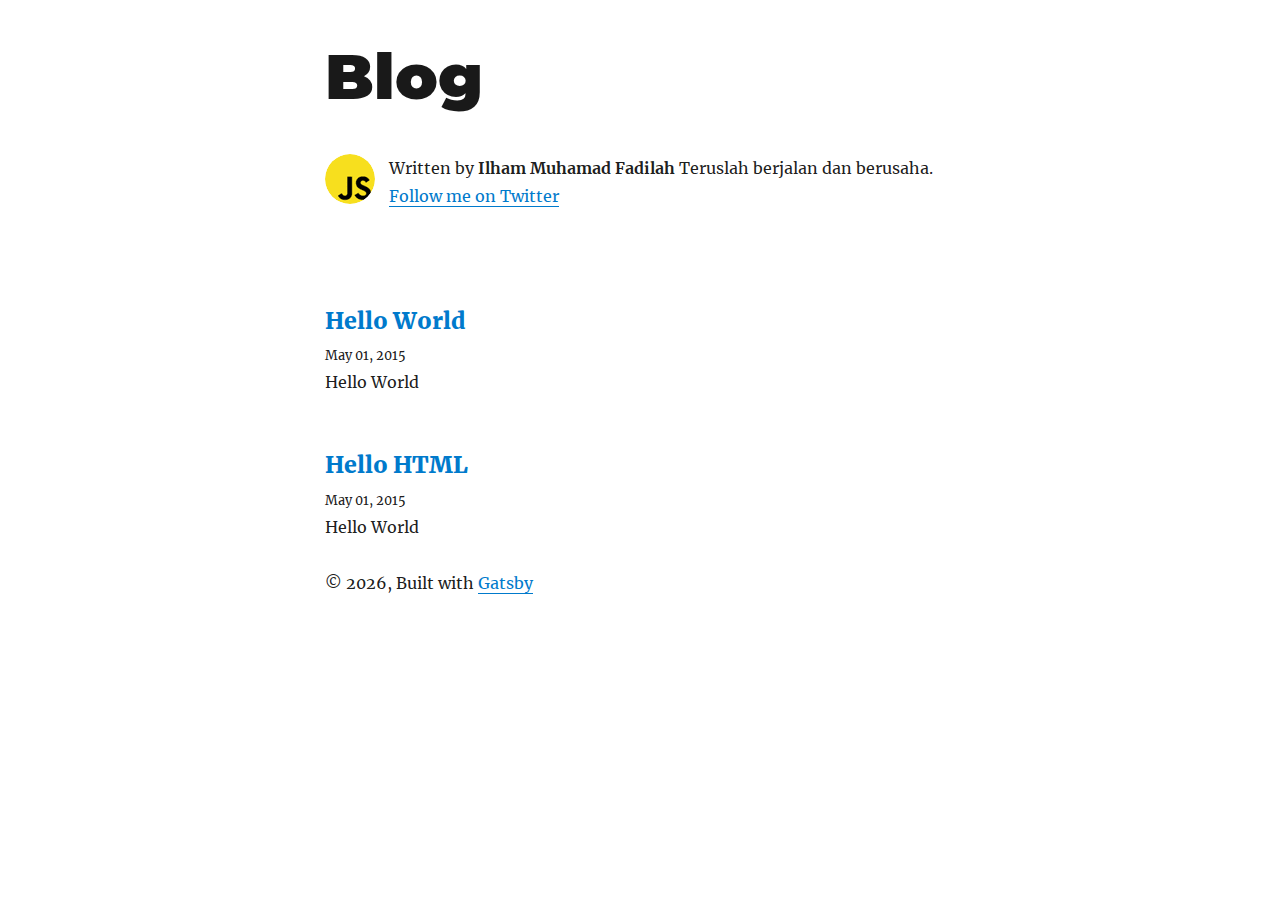
==== index.html @ 05e0ec93 "commit pertama build" ====
<!DOCTYPE html><html lang="en"><head><meta charSet="utf-8"/><meta http-equiv="x-ua-compatible" content="ie=edge"/><meta name="viewport" content="width=device-width, initial-scale=1, shrink-to-fit=no"/><style id="typography.js">html{font-family:sans-serif;-ms-text-size-adjust:100%;-webkit-text-size-adjust:100%}body{margin:0}article,aside,details,figcaption,figure,footer,header,main,menu,nav,section,summary{display:block}audio,canvas,progress,video{display:inline-block}audio:not([controls]){display:none;height:0}progress{vertical-align:baseline}[hidden],template{display:none}a{background-color:transparent;-webkit-text-decoration-skip:objects}a:active,a:hover{outline-width:0}abbr[title]{border-bottom:none;text-decoration:underline;text-decoration:underline dotted}b,strong{font-weight:inherit;font-weight:bolder}dfn{font-style:italic}h1{font-size:2em;margin:.67em 0}mark{background-color:#ff0;color:#000}small{font-size:80%}sub,sup{font-size:75%;line-height:0;position:relative;vertical-align:baseline}sub{bottom:-.25em}sup{top:-.5em}img{border-style:none}svg:not(:root){overflow:hidden}code,kbd,pre,samp{font-family:monospace,monospace;font-size:1em}figure{margin:1em 40px}hr{box-sizing:content-box;height:0;overflow:visible}button,input,optgroup,select,textarea{font:inherit;margin:0}optgroup{font-weight:700}button,input{overflow:visible}button,select{text-transform:none}[type=reset],[type=submit],button,html [type=button]{-webkit-appearance:button}[type=button]::-moz-focus-inner,[type=reset]::-moz-focus-inner,[type=submit]::-moz-focus-inner,button::-moz-focus-inner{border-style:none;padding:0}[type=button]:-moz-focusring,[type=reset]:-moz-focusring,[type=submit]:-moz-focusring,button:-moz-focusring{outline:1px dotted ButtonText}fieldset{border:1px solid silver;margin:0 2px;padding:.35em .625em .75em}legend{box-sizing:border-box;color:inherit;display:table;max-width:100%;padding:0;white-space:normal}textarea{overflow:auto}[type=checkbox],[type=radio]{box-sizing:border-box;padding:0}[type=number]::-webkit-inner-spin-button,[type=number]::-webkit-outer-spin-button{height:auto}[type=search]{-webkit-appearance:textfield;outline-offset:-2px}[type=search]::-webkit-search-cancel-button,[type=search]::-webkit-search-decoration{-webkit-appearance:none}::-webkit-input-placeholder{color:inherit;opacity:.54}::-webkit-file-upload-button{-webkit-appearance:button;font:inherit}html{font:100%/1.75 'Merriweather','Georgia',serif;box-sizing:border-box;overflow-y:scroll;}*{box-sizing:inherit;}*:before{box-sizing:inherit;}*:after{box-sizing:inherit;}body{color:hsla(0,0%,0%,0.9);font-family:'Merriweather','Georgia',serif;font-weight:400;word-wrap:break-word;font-kerning:normal;-moz-font-feature-settings:"kern", "liga", "clig", "calt";-ms-font-feature-settings:"kern", "liga", "clig", "calt";-webkit-font-feature-settings:"kern", "liga", "clig", "calt";font-feature-settings:"kern", "liga", "clig", "calt";}img{max-width:100%;margin-left:0;margin-right:0;margin-top:0;padding-bottom:0;padding-left:0;padding-right:0;padding-top:0;margin-bottom:1.75rem;}h1{margin-left:0;margin-right:0;margin-top:0;padding-bottom:0;padding-left:0;padding-right:0;padding-top:0;margin-bottom:1.75rem;color:inherit;font-family:Montserrat,sans-serif;font-weight:900;text-rendering:optimizeLegibility;font-size:2.5rem;line-height:1.1;}h2{margin-left:0;margin-right:0;margin-top:0;padding-bottom:0;padding-left:0;padding-right:0;padding-top:0;margin-bottom:1.75rem;color:inherit;font-family:'Merriweather','Georgia',serif;font-weight:900;text-rendering:optimizeLegibility;font-size:1.73286rem;line-height:1.1;}h3{margin-left:0;margin-right:0;margin-top:0;padding-bottom:0;padding-left:0;padding-right:0;padding-top:0;margin-bottom:1.75rem;color:inherit;font-family:'Merriweather','Georgia',serif;font-weight:900;text-rendering:optimizeLegibility;font-size:1.4427rem;line-height:1.1;}h4{margin-left:0;margin-right:0;margin-top:0;padding-bottom:0;padding-left:0;padding-right:0;padding-top:0;margin-bottom:1.75rem;color:inherit;font-family:'Merriweather','Georgia',serif;font-weight:900;text-rendering:optimizeLegibility;font-size:1rem;line-height:1.1;letter-spacing:0.140625em;text-transform:uppercase;}h5{margin-left:0;margin-right:0;margin-top:0;padding-bottom:0;padding-left:0;padding-right:0;padding-top:0;margin-bottom:1.75rem;color:inherit;font-family:'Merriweather','Georgia',serif;font-weight:900;text-rendering:optimizeLegibility;font-size:0.83255rem;line-height:1.1;}h6{margin-left:0;margin-right:0;margin-top:0;padding-bottom:0;padding-left:0;padding-right:0;padding-top:0;margin-bottom:1.75rem;color:inherit;font-family:'Merriweather','Georgia',serif;font-weight:900;text-rendering:optimizeLegibility;font-size:0.75966rem;line-height:1.1;font-style:italic;}hgroup{margin-left:0;margin-right:0;margin-top:0;padding-bottom:0;padding-left:0;padding-right:0;padding-top:0;margin-bottom:1.75rem;}ul{margin-left:1.75rem;margin-right:0;margin-top:0;padding-bottom:0;padding-left:0;padding-right:0;padding-top:0;margin-bottom:1.75rem;list-style-position:outside;list-style-image:none;list-style:disc;}ol{margin-left:1.75rem;margin-right:0;margin-top:0;padding-bottom:0;padding-left:0;padding-right:0;padding-top:0;margin-bottom:1.75rem;list-style-position:outside;list-style-image:none;}dl{margin-left:0;margin-right:0;margin-top:0;padding-bottom:0;padding-left:0;padding-right:0;padding-top:0;margin-bottom:1.75rem;}dd{margin-left:0;margin-right:0;margin-top:0;padding-bottom:0;padding-left:0;padding-right:0;padding-top:0;margin-bottom:1.75rem;}p{margin-left:0;margin-right:0;margin-top:0;padding-bottom:0;padding-left:0;padding-right:0;padding-top:0;margin-bottom:1.75rem;}figure{margin-left:0;margin-right:0;margin-top:0;padding-bottom:0;padding-left:0;padding-right:0;padding-top:0;margin-bottom:1.75rem;}pre{margin-left:0;margin-right:0;margin-top:0;padding-bottom:0;padding-left:0;padding-right:0;padding-top:0;margin-bottom:1.75rem;font-size:0.85rem;line-height:1.75rem;}table{margin-left:0;margin-right:0;margin-top:0;padding-bottom:0;padding-left:0;padding-right:0;padding-top:0;margin-bottom:1.75rem;font-size:1rem;line-height:1.75rem;border-collapse:collapse;width:100%;}fieldset{margin-left:0;margin-right:0;margin-top:0;padding-bottom:0;padding-left:0;padding-right:0;padding-top:0;margin-bottom:1.75rem;}blockquote{margin-left:-1.75rem;margin-right:1.75rem;margin-top:0;padding-bottom:0;padding-left:1.42188rem;padding-right:0;padding-top:0;margin-bottom:1.75rem;font-size:1.20112rem;line-height:1.75rem;color:hsla(0,0%,0%,0.59);font-style:italic;border-left:0.32813rem solid hsla(0,0%,0%,0.9);}form{margin-left:0;margin-right:0;margin-top:0;padding-bottom:0;padding-left:0;padding-right:0;padding-top:0;margin-bottom:1.75rem;}noscript{margin-left:0;margin-right:0;margin-top:0;padding-bottom:0;padding-left:0;padding-right:0;padding-top:0;margin-bottom:1.75rem;}iframe{margin-left:0;margin-right:0;margin-top:0;padding-bottom:0;padding-left:0;padding-right:0;padding-top:0;margin-bottom:1.75rem;}hr{margin-left:0;margin-right:0;margin-top:0;padding-bottom:0;padding-left:0;padding-right:0;padding-top:0;margin-bottom:calc(1.75rem - 1px);background:hsla(0,0%,0%,0.2);border:none;height:1px;}address{margin-left:0;margin-right:0;margin-top:0;padding-bottom:0;padding-left:0;padding-right:0;padding-top:0;margin-bottom:1.75rem;}b{font-weight:700;}strong{font-weight:700;}dt{font-weight:700;}th{font-weight:700;}li{margin-bottom:calc(1.75rem / 2);}ol li{padding-left:0;}ul li{padding-left:0;}li > ol{margin-left:1.75rem;margin-bottom:calc(1.75rem / 2);margin-top:calc(1.75rem / 2);}li > ul{margin-left:1.75rem;margin-bottom:calc(1.75rem / 2);margin-top:calc(1.75rem / 2);}blockquote *:last-child{margin-bottom:0;}li *:last-child{margin-bottom:0;}p *:last-child{margin-bottom:0;}li > p{margin-bottom:calc(1.75rem / 2);}code{font-size:0.85rem;line-height:1.75rem;}kbd{font-size:0.85rem;line-height:1.75rem;}samp{font-size:0.85rem;line-height:1.75rem;}abbr{border-bottom:1px dotted hsla(0,0%,0%,0.5);cursor:help;}acronym{border-bottom:1px dotted hsla(0,0%,0%,0.5);cursor:help;}abbr[title]{border-bottom:1px dotted hsla(0,0%,0%,0.5);cursor:help;text-decoration:none;}thead{text-align:left;}td,th{text-align:left;border-bottom:1px solid hsla(0,0%,0%,0.12);font-feature-settings:"tnum";-moz-font-feature-settings:"tnum";-ms-font-feature-settings:"tnum";-webkit-font-feature-settings:"tnum";padding-left:1.16667rem;padding-right:1.16667rem;padding-top:0.875rem;padding-bottom:calc(0.875rem - 1px);}th:first-child,td:first-child{padding-left:0;}th:last-child,td:last-child{padding-right:0;}blockquote > :last-child{margin-bottom:0;}blockquote cite{font-size:1rem;line-height:1.75rem;color:hsla(0,0%,0%,0.9);font-weight:400;}blockquote cite:before{content:"— ";}ul,ol{margin-left:0;}@media only screen and (max-width:480px){ul,ol{margin-left:1.75rem;}blockquote{margin-left:-1.3125rem;margin-right:0;padding-left:0.98438rem;}}h1,h2,h3,h4,h5,h6{margin-top:3.5rem;}a{box-shadow:0 1px 0 0 currentColor;color:#007acc;text-decoration:none;}a:hover,a:active{box-shadow:none;}mark,ins{background:#007acc;color:white;padding:0.10938rem 0.21875rem;text-decoration:none;}a.gatsby-resp-image-link{box-shadow:none;}</style><style data-href="/styles.491a16106869c73de5f8.css">@font-face{font-family:Montserrat;font-style:normal;font-display:swap;font-weight:100;src:local("Montserrat Thin "),local("Montserrat-Thin"),url(/static/montserrat-latin-100-191cc9f50f3b76b9617cb383f19acb7d.woff2) format("woff2"),url(/static/montserrat-latin-100-370318464551d5f25b0f0a78f374faac.woff) format("woff")}@font-face{font-family:Montserrat;font-style:italic;font-display:swap;font-weight:100;src:local("Montserrat Thin italic"),local("Montserrat-Thinitalic"),url(/static/montserrat-latin-100italic-bdeaeb79db315697bd173a55b097dc18.woff2) format("woff2"),url(/static/montserrat-latin-100italic-ecf7d49386e8f265878e735db34a7c4b.woff) format("woff")}@font-face{font-family:Montserrat;font-style:normal;font-display:swap;font-weight:200;src:local("Montserrat Extra Light "),local("Montserrat-Extra Light"),url(/static/montserrat-latin-200-85d5ef9db7f2dc6979172a4a3b2c57cb.woff2) format("woff2"),url(/static/montserrat-latin-200-1fc98e126a3d152549240e6244d7e669.woff) format("woff")}@font-face{font-family:Montserrat;font-style:italic;font-display:swap;font-weight:200;src:local("Montserrat Extra Light italic"),local("Montserrat-Extra Lightitalic"),url(/static/montserrat-latin-200italic-49095760a498d024fe1a85a078850df9.woff2) format("woff2"),url(/static/montserrat-latin-200italic-fe46cf8b9462c820457d3bf537e4057f.woff) format("woff")}@font-face{font-family:Montserrat;font-style:normal;font-display:swap;font-weight:300;src:local("Montserrat Light "),local("Montserrat-Light"),url(/static/montserrat-latin-300-7c3daf12b706645b5d3710f863a4da04.woff2) format("woff2"),url(/static/montserrat-latin-300-8dc95fab9cf98d02ca8d76e97d3dff60.woff) format("woff")}@font-face{font-family:Montserrat;font-style:italic;font-display:swap;font-weight:300;src:local("Montserrat Light italic"),local("Montserrat-Lightitalic"),url(/static/montserrat-latin-300italic-f20b178ca2024a5eac8e42e6649db86c.woff2) format("woff2"),url(/static/montserrat-latin-300italic-3fe16939288856e8e828fa2661bf2354.woff) format("woff")}@font-face{font-family:Montserrat;font-style:normal;font-display:swap;font-weight:400;src:local("Montserrat Regular "),local("Montserrat-Regular"),url(/static/montserrat-latin-400-bc3aa95dca08f5fee5291e34959c27bc.woff2) format("woff2"),url(/static/montserrat-latin-400-8102c4838f9e3d08dad644290a9cb701.woff) format("woff")}@font-face{font-family:Montserrat;font-style:italic;font-display:swap;font-weight:400;src:local("Montserrat Regular italic"),local("Montserrat-Regularitalic"),url(/static/montserrat-latin-400italic-5cad650422a7184467af5a4d17b264c4.woff2) format("woff2"),url(/static/montserrat-latin-400italic-d191f22af3bb50902b99ac577f81a322.woff) format("woff")}@font-face{font-family:Montserrat;font-style:normal;font-display:swap;font-weight:500;src:local("Montserrat Medium "),local("Montserrat-Medium"),url(/static/montserrat-latin-500-92d16e458625f4d2c8940f6bdca0ff09.woff2) format("woff2"),url(/static/montserrat-latin-500-8b763220218ffc11c57c84ddb80e7b26.woff) format("woff")}@font-face{font-family:Montserrat;font-style:italic;font-display:swap;font-weight:500;src:local("Montserrat Medium italic"),local("Montserrat-Mediumitalic"),url(/static/montserrat-latin-500italic-47bfcca6b69d6a9acca7a8bff17193e2.woff2) format("woff2"),url(/static/montserrat-latin-500italic-72c01f753c3940c0b9cb6bf2389caddf.woff) format("woff")}@font-face{font-family:Montserrat;font-style:normal;font-display:swap;font-weight:600;src:local("Montserrat SemiBold "),local("Montserrat-SemiBold"),url(/static/montserrat-latin-600-6fb1b5623e528e27c18658fecf5ee0ee.woff2) format("woff2"),url(/static/montserrat-latin-600-7c839d15a6f54e7025ba8c0c4b333e8f.woff) format("woff")}@font-face{font-family:Montserrat;font-style:italic;font-display:swap;font-weight:600;src:local("Montserrat SemiBold italic"),local("Montserrat-SemiBolditalic"),url(/static/montserrat-latin-600italic-60789af1c9338ed1a9546722ec54b4f7.woff2) format("woff2"),url(/static/montserrat-latin-600italic-f3d4de8d0afb19e777c79032ce828e3d.woff) format("woff")}@font-face{font-family:Montserrat;font-style:normal;font-display:swap;font-weight:700;src:local("Montserrat Bold "),local("Montserrat-Bold"),url(/static/montserrat-latin-700-39d93cf678c740f9f6b2b1cfde34bee3.woff2) format("woff2"),url(/static/montserrat-latin-700-80f10bd382f0df1cd650fec59f3c9394.woff) format("woff")}@font-face{font-family:Montserrat;font-style:italic;font-display:swap;font-weight:700;src:local("Montserrat Bold italic"),local("Montserrat-Bolditalic"),url(/static/montserrat-latin-700italic-ba136d97b14e82284dd595e257f11c47.woff2) format("woff2"),url(/static/montserrat-latin-700italic-8c98142b425630821139c24bd1698700.woff) format("woff")}@font-face{font-family:Montserrat;font-style:normal;font-display:swap;font-weight:800;src:local("Montserrat ExtraBold "),local("Montserrat-ExtraBold"),url(/static/montserrat-latin-800-b7018be9ed6cd94da8b6675b3a468c3b.woff2) format("woff2"),url(/static/montserrat-latin-800-9a9befcf50d64f9d2d19d8b1d1984add.woff) format("woff")}@font-face{font-family:Montserrat;font-style:italic;font-display:swap;font-weight:800;src:local("Montserrat ExtraBold italic"),local("Montserrat-ExtraBolditalic"),url(/static/montserrat-latin-800italic-540ffdd223d1a9ad3d4e678e1a23372e.woff2) format("woff2"),url(/static/montserrat-latin-800italic-897086f99f4e1f45e6b1e9368527d0bc.woff) format("woff")}@font-face{font-family:Montserrat;font-style:normal;font-display:swap;font-weight:900;src:local("Montserrat Black "),local("Montserrat-Black"),url(/static/montserrat-latin-900-58cd789700850375b834e8b6776002eb.woff2) format("woff2"),url(/static/montserrat-latin-900-26d42c9428780e545a540bbb50c84bce.woff) format("woff")}@font-face{font-family:Montserrat;font-style:italic;font-display:swap;font-weight:900;src:local("Montserrat Black italic"),local("Montserrat-Blackitalic"),url(/static/montserrat-latin-900italic-451157bc8861fe54f523b3669a3def71.woff2) format("woff2"),url(/static/montserrat-latin-900italic-a8ec4957e1c24f5793305763ad9845b3.woff) format("woff")}@font-face{font-family:Merriweather;font-style:normal;font-display:swap;font-weight:300;src:local("Merriweather Light "),local("Merriweather-Light"),url(/static/merriweather-latin-300-b1158cfcd4aacb9d8fb61625e37af46a.woff2) format("woff2"),url(/static/merriweather-latin-300-cc7de05e166e90320d7d896e0f72a19d.woff) format("woff")}@font-face{font-family:Merriweather;font-style:italic;font-display:swap;font-weight:300;src:local("Merriweather Light italic"),local("Merriweather-Lightitalic"),url(/static/merriweather-latin-300italic-8fe52a48089d6ebe46db0b8e7cc66263.woff2) format("woff2"),url(/static/merriweather-latin-300italic-e1331f5397c2a673f9d3765138debdb5.woff) format("woff")}@font-face{font-family:Merriweather;font-style:normal;font-display:swap;font-weight:400;src:local("Merriweather Regular "),local("Merriweather-Regular"),url(/static/merriweather-latin-400-8276fdb72ae8f4714d4e6eba704cc39f.woff2) format("woff2"),url(/static/merriweather-latin-400-69f09800f4f6479d06e44eba837df872.woff) format("woff")}@font-face{font-family:Merriweather;font-style:italic;font-display:swap;font-weight:400;src:local("Merriweather Regular italic"),local("Merriweather-Regularitalic"),url(/static/merriweather-latin-400italic-3a9be9ea9f7aa4af6de7307df21d9fc0.woff2) format("woff2"),url(/static/merriweather-latin-400italic-d76079ed7541a433a54f79316de086e9.woff) format("woff")}@font-face{font-family:Merriweather;font-style:normal;font-display:swap;font-weight:700;src:local("Merriweather Bold "),local("Merriweather-Bold"),url(/static/merriweather-latin-700-fa534be7ffa380e39a7f6e03bf9a5e03.woff2) format("woff2"),url(/static/merriweather-latin-700-ba56ea84b8084b7ff9677f50d3cd81bd.woff) format("woff")}@font-face{font-family:Merriweather;font-style:italic;font-display:swap;font-weight:700;src:local("Merriweather Bold italic"),local("Merriweather-Bolditalic"),url(/static/merriweather-latin-700italic-1ef5edaaa20ae53ea50399884c5e48c6.woff2) format("woff2"),url(/static/merriweather-latin-700italic-534bc9e7ce93c73d73426e46acd78092.woff) format("woff")}@font-face{font-family:Merriweather;font-style:normal;font-display:swap;font-weight:900;src:local("Merriweather Black "),local("Merriweather-Black"),url(/static/merriweather-latin-900-7528fb70e8a4a82c7305e72ff43ac25f.woff2) format("woff2"),url(/static/merriweather-latin-900-3799b6e2f5ed3fcccf9d7a708d7419fa.woff) format("woff")}@font-face{font-family:Merriweather;font-style:italic;font-display:swap;font-weight:900;src:local("Merriweather Black italic"),local("Merriweather-Blackitalic"),url(/static/merriweather-latin-900italic-e1b4d2aaa78e12ad84aaf8a56321e4c2.woff2) format("woff2"),url(/static/merriweather-latin-900italic-2ae22f731b3424e8dbb4b37f7ca6e708.woff) format("woff")}code[class*=language-],pre[class*=language-]{color:#000;background:none;text-shadow:0 1px #fff;font-family:Consolas,Monaco,Andale Mono,Ubuntu Mono,monospace;font-size:1em;text-align:left;white-space:pre;word-spacing:normal;word-break:normal;word-wrap:normal;line-height:1.5;-moz-tab-size:4;-o-tab-size:4;tab-size:4;-webkit-hyphens:none;-ms-hyphens:none;hyphens:none}code[class*=language-]::selection,code[class*=language-] ::selection,pre[class*=language-]::selection,pre[class*=language-] ::selection{text-shadow:none;background:#b3d4fc}@media print{code[class*=language-],pre[class*=language-]{text-shadow:none}}pre[class*=language-]{padding:1em;margin:.5em 0;overflow:auto}:not(pre)>code[class*=language-],pre[class*=language-]{background:#f5f2f0}:not(pre)>code[class*=language-]{padding:.1em;border-radius:.3em;white-space:normal}.token.cdata,.token.comment,.token.doctype,.token.prolog{color:#708090}.token.punctuation{color:#999}.token.namespace{opacity:.7}.token.boolean,.token.constant,.token.deleted,.token.number,.token.property,.token.symbol,.token.tag{color:#905}.token.attr-name,.token.builtin,.token.char,.token.inserted,.token.selector,.token.string{color:#690}.language-css .token.string,.style .token.string,.token.entity,.token.operator,.token.url{color:#9a6e3a;background:hsla(0,0%,100%,.5)}.token.atrule,.token.attr-value,.token.keyword{color:#07a}.token.class-name,.token.function{color:#dd4a68}.token.important,.token.regex,.token.variable{color:#e90}.token.bold,.token.important{font-weight:700}.token.italic{font-style:italic}.token.entity{cursor:help}</style><meta name="generator" content="Gatsby 2.24.26"/><link rel="alternate" type="application/rss+xml" href="/rss.xml"/><link rel="icon" href="/favicon-32x32.png?v=4a9773549091c227cd2eb82ccd9c5e3a" type="image/png"/><link rel="manifest" href="/manifest.webmanifest"/><meta name="theme-color" content="#663399"/><link rel="apple-touch-icon" sizes="48x48" href="/icons/icon-48x48.png?v=4a9773549091c227cd2eb82ccd9c5e3a"/><link rel="apple-touch-icon" sizes="72x72" href="/icons/icon-72x72.png?v=4a9773549091c227cd2eb82ccd9c5e3a"/><link rel="apple-touch-icon" sizes="96x96" href="/icons/icon-96x96.png?v=4a9773549091c227cd2eb82ccd9c5e3a"/><link rel="apple-touch-icon" sizes="144x144" href="/icons/icon-144x144.png?v=4a9773549091c227cd2eb82ccd9c5e3a"/><link rel="apple-touch-icon" sizes="192x192" href="/icons/icon-192x192.png?v=4a9773549091c227cd2eb82ccd9c5e3a"/><link rel="apple-touch-icon" sizes="256x256" href="/icons/icon-256x256.png?v=4a9773549091c227cd2eb82ccd9c5e3a"/><link rel="apple-touch-icon" sizes="384x384" href="/icons/icon-384x384.png?v=4a9773549091c227cd2eb82ccd9c5e3a"/><link rel="apple-touch-icon" sizes="512x512" href="/icons/icon-512x512.png?v=4a9773549091c227cd2eb82ccd9c5e3a"/><title data-react-helmet="true">All posts | Blog</title><meta data-react-helmet="true" name="description" content="tutorial untuk para pemula dalam pemrograman."/><meta data-react-helmet="true" property="og:title" content="All posts"/><meta data-react-helmet="true" property="og:description" content="tutorial untuk para pemula dalam pemrograman."/><meta data-react-helmet="true" property="og:type" content="website"/><meta data-react-helmet="true" name="twitter:card" content="summary"/><meta data-react-helmet="true" name="twitter:creator" content="kylemathews"/><meta data-react-helmet="true" name="twitter:title" content="All posts"/><meta data-react-helmet="true" name="twitter:description" content="tutorial untuk para pemula dalam pemrograman."/><link as="script" rel="preload" href="/webpack-runtime-af9b065d00dfabe176c3.js"/><link as="script" rel="preload" href="/framework-63ec46a3540d83159f28.js"/><link as="script" rel="preload" href="/styles-f7a64dad1c13bebc31fd.js"/><link as="script" rel="preload" href="/app-68a55aaf018f893363eb.js"/><link as="script" rel="preload" href="/commons-24487195cd9596612d7d.js"/><link as="script" rel="preload" href="/cd7d5f864fc9e15ed8adef086269b0aeff617554-cc3d18fb18a3161ad9ec.js"/><link as="script" rel="preload" href="/component---src-pages-index-js-25f235db4efeca7a76fe.js"/><link as="fetch" rel="preload" href="/page-data\index\page-data.json" crossorigin="anonymous"/><link as="fetch" rel="preload" href="/static/d/2841359383.json" crossorigin="anonymous"/><link as="fetch" rel="preload" href="/static/d/3117294704.json" crossorigin="anonymous"/><link as="fetch" rel="preload" href="/page-data\app-data.json" crossorigin="anonymous"/></head><body><div id="___gatsby"><div style="outline:none" tabindex="-1" id="gatsby-focus-wrapper"><div style="margin-left:auto;margin-right:auto;max-width:42rem;padding:2.625rem 1.3125rem"><header><h1 style="font-size:3.95285rem;line-height:4.375rem;margin-bottom:2.625rem;margin-top:0"><a aria-current="page" style="box-shadow:none;color:inherit" class="" href="/">Blog</a></h1></header><main><div style="display:flex;margin-bottom:4.375rem"><div class=" gatsby-image-wrapper" style="position:relative;overflow:hidden;display:inline-block;width:50px;height:50px;margin-right:0.875rem;margin-bottom:0;min-width:50px;border-radius:100%"><img aria-hidden="true" src="[data-uri]" alt="Ilham Muhamad Fadilah" style="position:absolute;top:0;left:0;width:100%;height:100%;object-fit:cover;object-position:center;opacity:1;transition-delay:500ms;border-radius:50%"/><noscript><picture><source srcset="/static/61c029e39c27700e25fe4aee8e3bef59/8ba1e/js.png 1x" /><img loading="lazy" width="50" height="50" srcset="/static/61c029e39c27700e25fe4aee8e3bef59/8ba1e/js.png 1x" src="/static/61c029e39c27700e25fe4aee8e3bef59/8ba1e/js.png" alt="Ilham Muhamad Fadilah" style="position:absolute;top:0;left:0;opacity:1;width:100%;height:100%;object-fit:cover;object-position:center"/></picture></noscript></div><p>Written by <strong>Ilham Muhamad Fadilah</strong> <!-- -->Teruslah berjalan dan berusaha.<!-- --> <a href="https://twitter.com/kylemathews">Follow me on Twitter</a></p></div><article><header><h3 style="margin-bottom:0.4375rem"><a style="box-shadow:none" href="/hello-world/">Hello World</a></h3><small>May 01, 2015</small></header><section><p>Hello World</p></section></article><article><header><h3 style="margin-bottom:0.4375rem"><a style="box-shadow:none" href="/html/1/">Hello HTML</a></h3><small>May 01, 2015</small></header><section><p>Hello World</p></section></article></main><footer>© <!-- -->2020<!-- -->, Built with<!-- --> <a href="https://www.gatsbyjs.org">Gatsby</a></footer></div></div><div id="gatsby-announcer" style="position:absolute;top:0;width:1px;height:1px;padding:0;overflow:hidden;clip:rect(0, 0, 0, 0);white-space:nowrap;border:0" aria-live="assertive" aria-atomic="true"></div></div><script id="gatsby-script-loader">/*<![CDATA[*/window.pagePath="/";/*]]>*/</script><script id="gatsby-chunk-mapping">/*<![CDATA[*/window.___chunkMapping={"polyfill":["/polyfill-da901081db5f1889332d.js"],"app":["/app-68a55aaf018f893363eb.js"],"component---src-pages-404-js":["/component---src-pages-404-js-f7a3a65ed08052a95b44.js"],"component---src-pages-index-js":["/component---src-pages-index-js-25f235db4efeca7a76fe.js"],"component---src-pages-using-typescript-tsx":["/component---src-pages-using-typescript-tsx-52019674864e23d7221f.js"],"component---src-templates-blog-post-js":["/component---src-templates-blog-post-js-576e6f4923f06cdcec55.js"]};/*]]>*/</script><script src="/polyfill-da901081db5f1889332d.js" nomodule=""></script><script src="/component---src-pages-index-js-25f235db4efeca7a76fe.js" async=""></script><script src="/cd7d5f864fc9e15ed8adef086269b0aeff617554-cc3d18fb18a3161ad9ec.js" async=""></script><script src="/commons-24487195cd9596612d7d.js" async=""></script><script src="/app-68a55aaf018f893363eb.js" async=""></script><script src="/styles-f7a64dad1c13bebc31fd.js" async=""></script><script src="/framework-63ec46a3540d83159f28.js" async=""></script><script src="/webpack-runtime-af9b065d00dfabe176c3.js" async=""></script></body></html>
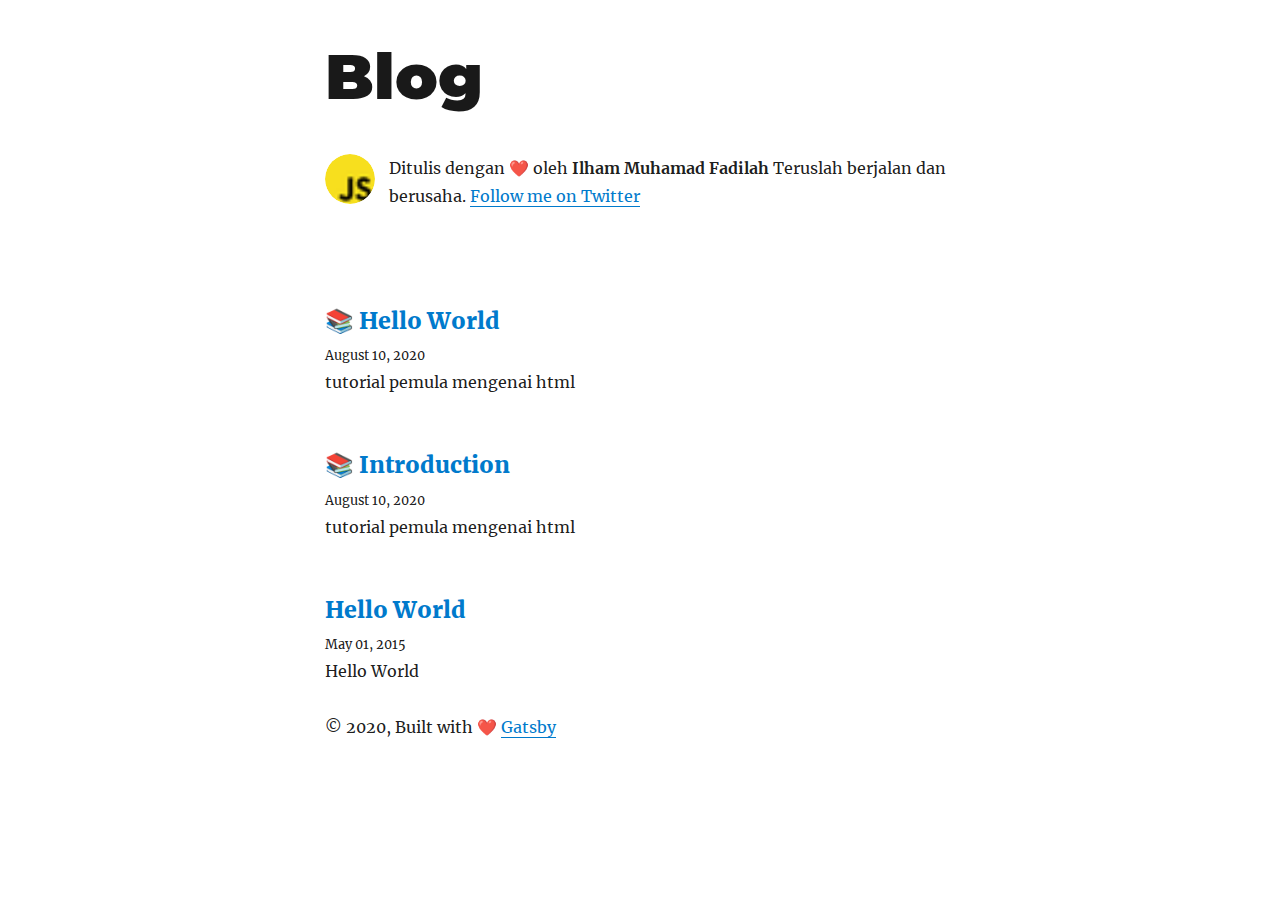
==== commit 4470d239: "update post html tutorial" ====
--- a/index.html
+++ b/index.html
@@ -1 +1 @@
-<!DOCTYPE html><html lang="en"><head><meta charSet="utf-8"/><meta http-equiv="x-ua-compatible" content="ie=edge"/><meta name="viewport" content="width=device-width, initial-scale=1, shrink-to-fit=no"/><style id="typography.js">html{font-family:sans-serif;-ms-text-size-adjust:100%;-webkit-text-size-adjust:100%}body{margin:0}article,aside,details,figcaption,figure,footer,header,main,menu,nav,section,summary{display:block}audio,canvas,progress,video{display:inline-block}audio:not([controls]){display:none;height:0}progress{vertical-align:baseline}[hidden],template{display:none}a{background-color:transparent;-webkit-text-decoration-skip:objects}a:active,a:hover{outline-width:0}abbr[title]{border-bottom:none;text-decoration:underline;text-decoration:underline dotted}b,strong{font-weight:inherit;font-weight:bolder}dfn{font-style:italic}h1{font-size:2em;margin:.67em 0}mark{background-color:#ff0;color:#000}small{font-size:80%}sub,sup{font-size:75%;line-height:0;position:relative;vertical-align:baseline}sub{bottom:-.25em}sup{top:-.5em}img{border-style:none}svg:not(:root){overflow:hidden}code,kbd,pre,samp{font-family:monospace,monospace;font-size:1em}figure{margin:1em 40px}hr{box-sizing:content-box;height:0;overflow:visible}button,input,optgroup,select,textarea{font:inherit;margin:0}optgroup{font-weight:700}button,input{overflow:visible}button,select{text-transform:none}[type=reset],[type=submit],button,html [type=button]{-webkit-appearance:button}[type=button]::-moz-focus-inner,[type=reset]::-moz-focus-inner,[type=submit]::-moz-focus-inner,button::-moz-focus-inner{border-style:none;padding:0}[type=button]:-moz-focusring,[type=reset]:-moz-focusring,[type=submit]:-moz-focusring,button:-moz-focusring{outline:1px dotted ButtonText}fieldset{border:1px solid silver;margin:0 2px;padding:.35em .625em .75em}legend{box-sizing:border-box;color:inherit;display:table;max-width:100%;padding:0;white-space:normal}textarea{overflow:auto}[type=checkbox],[type=radio]{box-sizing:border-box;padding:0}[type=number]::-webkit-inner-spin-button,[type=number]::-webkit-outer-spin-button{height:auto}[type=search]{-webkit-appearance:textfield;outline-offset:-2px}[type=search]::-webkit-search-cancel-button,[type=search]::-webkit-search-decoration{-webkit-appearance:none}::-webkit-input-placeholder{color:inherit;opacity:.54}::-webkit-file-upload-button{-webkit-appearance:button;font:inherit}html{font:100%/1.75 'Merriweather','Georgia',serif;box-sizing:border-box;overflow-y:scroll;}*{box-sizing:inherit;}*:before{box-sizing:inherit;}*:after{box-sizing:inherit;}body{color:hsla(0,0%,0%,0.9);font-family:'Merriweather','Georgia',serif;font-weight:400;word-wrap:break-word;font-kerning:normal;-moz-font-feature-settings:"kern", "liga", "clig", "calt";-ms-font-feature-settings:"kern", "liga", "clig", "calt";-webkit-font-feature-settings:"kern", "liga", "clig", "calt";font-feature-settings:"kern", "liga", "clig", "calt";}img{max-width:100%;margin-left:0;margin-right:0;margin-top:0;padding-bottom:0;padding-left:0;padding-right:0;padding-top:0;margin-bottom:1.75rem;}h1{margin-left:0;margin-right:0;margin-top:0;padding-bottom:0;padding-left:0;padding-right:0;padding-top:0;margin-bottom:1.75rem;color:inherit;font-family:Montserrat,sans-serif;font-weight:900;text-rendering:optimizeLegibility;font-size:2.5rem;line-height:1.1;}h2{margin-left:0;margin-right:0;margin-top:0;padding-bottom:0;padding-left:0;padding-right:0;padding-top:0;margin-bottom:1.75rem;color:inherit;font-family:'Merriweather','Georgia',serif;font-weight:900;text-rendering:optimizeLegibility;font-size:1.73286rem;line-height:1.1;}h3{margin-left:0;margin-right:0;margin-top:0;padding-bottom:0;padding-left:0;padding-right:0;padding-top:0;margin-bottom:1.75rem;color:inherit;font-family:'Merriweather','Georgia',serif;font-weight:900;text-rendering:optimizeLegibility;font-size:1.4427rem;line-height:1.1;}h4{margin-left:0;margin-right:0;margin-top:0;padding-bottom:0;padding-left:0;padding-right:0;padding-top:0;margin-bottom:1.75rem;color:inherit;font-family:'Merriweather','Georgia',serif;font-weight:900;text-rendering:optimizeLegibility;font-size:1rem;line-height:1.1;letter-spacing:0.140625em;text-transform:uppercase;}h5{margin-left:0;margin-right:0;margin-top:0;padding-bottom:0;padding-left:0;padding-right:0;padding-top:0;margin-bottom:1.75rem;color:inherit;font-family:'Merriweather','Georgia',serif;font-weight:900;text-rendering:optimizeLegibility;font-size:0.83255rem;line-height:1.1;}h6{margin-left:0;margin-right:0;margin-top:0;padding-bottom:0;padding-left:0;padding-right:0;padding-top:0;margin-bottom:1.75rem;color:inherit;font-family:'Merriweather','Georgia',serif;font-weight:900;text-rendering:optimizeLegibility;font-size:0.75966rem;line-height:1.1;font-style:italic;}hgroup{margin-left:0;margin-right:0;margin-top:0;padding-bottom:0;padding-left:0;padding-right:0;padding-top:0;margin-bottom:1.75rem;}ul{margin-left:1.75rem;margin-right:0;margin-top:0;padding-bottom:0;padding-left:0;padding-right:0;padding-top:0;margin-bottom:1.75rem;list-style-position:outside;list-style-image:none;list-style:disc;}ol{margin-left:1.75rem;margin-right:0;margin-top:0;padding-bottom:0;padding-left:0;padding-right:0;padding-top:0;margin-bottom:1.75rem;list-style-position:outside;list-style-image:none;}dl{margin-left:0;margin-right:0;margin-top:0;padding-bottom:0;padding-left:0;padding-right:0;padding-top:0;margin-bottom:1.75rem;}dd{margin-left:0;margin-right:0;margin-top:0;padding-bottom:0;padding-left:0;padding-right:0;padding-top:0;margin-bottom:1.75rem;}p{margin-left:0;margin-right:0;margin-top:0;padding-bottom:0;padding-left:0;padding-right:0;padding-top:0;margin-bottom:1.75rem;}figure{margin-left:0;margin-right:0;margin-top:0;padding-bottom:0;padding-left:0;padding-right:0;padding-top:0;margin-bottom:1.75rem;}pre{margin-left:0;margin-right:0;margin-top:0;padding-bottom:0;padding-left:0;padding-right:0;padding-top:0;margin-bottom:1.75rem;font-size:0.85rem;line-height:1.75rem;}table{margin-left:0;margin-right:0;margin-top:0;padding-bottom:0;padding-left:0;padding-right:0;padding-top:0;margin-bottom:1.75rem;font-size:1rem;line-height:1.75rem;border-collapse:collapse;width:100%;}fieldset{margin-left:0;margin-right:0;margin-top:0;padding-bottom:0;padding-left:0;padding-right:0;padding-top:0;margin-bottom:1.75rem;}blockquote{margin-left:-1.75rem;margin-right:1.75rem;margin-top:0;padding-bottom:0;padding-left:1.42188rem;padding-right:0;padding-top:0;margin-bottom:1.75rem;font-size:1.20112rem;line-height:1.75rem;color:hsla(0,0%,0%,0.59);font-style:italic;border-left:0.32813rem solid hsla(0,0%,0%,0.9);}form{margin-left:0;margin-right:0;margin-top:0;padding-bottom:0;padding-left:0;padding-right:0;padding-top:0;margin-bottom:1.75rem;}noscript{margin-left:0;margin-right:0;margin-top:0;padding-bottom:0;padding-left:0;padding-right:0;padding-top:0;margin-bottom:1.75rem;}iframe{margin-left:0;margin-right:0;margin-top:0;padding-bottom:0;padding-left:0;padding-right:0;padding-top:0;margin-bottom:1.75rem;}hr{margin-left:0;margin-right:0;margin-top:0;padding-bottom:0;padding-left:0;padding-right:0;padding-top:0;margin-bottom:calc(1.75rem - 1px);background:hsla(0,0%,0%,0.2);border:none;height:1px;}address{margin-left:0;margin-right:0;margin-top:0;padding-bottom:0;padding-left:0;padding-right:0;padding-top:0;margin-bottom:1.75rem;}b{font-weight:700;}strong{font-weight:700;}dt{font-weight:700;}th{font-weight:700;}li{margin-bottom:calc(1.75rem / 2);}ol li{padding-left:0;}ul li{padding-left:0;}li > ol{margin-left:1.75rem;margin-bottom:calc(1.75rem / 2);margin-top:calc(1.75rem / 2);}li > ul{margin-left:1.75rem;margin-bottom:calc(1.75rem / 2);margin-top:calc(1.75rem / 2);}blockquote *:last-child{margin-bottom:0;}li *:last-child{margin-bottom:0;}p *:last-child{margin-bottom:0;}li > p{margin-bottom:calc(1.75rem / 2);}code{font-size:0.85rem;line-height:1.75rem;}kbd{font-size:0.85rem;line-height:1.75rem;}samp{font-size:0.85rem;line-height:1.75rem;}abbr{border-bottom:1px dotted hsla(0,0%,0%,0.5);cursor:help;}acronym{border-bottom:1px dotted hsla(0,0%,0%,0.5);cursor:help;}abbr[title]{border-bottom:1px dotted hsla(0,0%,0%,0.5);cursor:help;text-decoration:none;}thead{text-align:left;}td,th{text-align:left;border-bottom:1px solid hsla(0,0%,0%,0.12);font-feature-settings:"tnum";-moz-font-feature-settings:"tnum";-ms-font-feature-settings:"tnum";-webkit-font-feature-settings:"tnum";padding-left:1.16667rem;padding-right:1.16667rem;padding-top:0.875rem;padding-bottom:calc(0.875rem - 1px);}th:first-child,td:first-child{padding-left:0;}th:last-child,td:last-child{padding-right:0;}blockquote > :last-child{margin-bottom:0;}blockquote cite{font-size:1rem;line-height:1.75rem;color:hsla(0,0%,0%,0.9);font-weight:400;}blockquote cite:before{content:"— ";}ul,ol{margin-left:0;}@media only screen and (max-width:480px){ul,ol{margin-left:1.75rem;}blockquote{margin-left:-1.3125rem;margin-right:0;padding-left:0.98438rem;}}h1,h2,h3,h4,h5,h6{margin-top:3.5rem;}a{box-shadow:0 1px 0 0 currentColor;color:#007acc;text-decoration:none;}a:hover,a:active{box-shadow:none;}mark,ins{background:#007acc;color:white;padding:0.10938rem 0.21875rem;text-decoration:none;}a.gatsby-resp-image-link{box-shadow:none;}</style><style data-href="/styles.491a16106869c73de5f8.css">@font-face{font-family:Montserrat;font-style:normal;font-display:swap;font-weight:100;src:local("Montserrat Thin "),local("Montserrat-Thin"),url(/static/montserrat-latin-100-191cc9f50f3b76b9617cb383f19acb7d.woff2) format("woff2"),url(/static/montserrat-latin-100-370318464551d5f25b0f0a78f374faac.woff) format("woff")}@font-face{font-family:Montserrat;font-style:italic;font-display:swap;font-weight:100;src:local("Montserrat Thin italic"),local("Montserrat-Thinitalic"),url(/static/montserrat-latin-100italic-bdeaeb79db315697bd173a55b097dc18.woff2) format("woff2"),url(/static/montserrat-latin-100italic-ecf7d49386e8f265878e735db34a7c4b.woff) format("woff")}@font-face{font-family:Montserrat;font-style:normal;font-display:swap;font-weight:200;src:local("Montserrat Extra Light "),local("Montserrat-Extra Light"),url(/static/montserrat-latin-200-85d5ef9db7f2dc6979172a4a3b2c57cb.woff2) format("woff2"),url(/static/montserrat-latin-200-1fc98e126a3d152549240e6244d7e669.woff) format("woff")}@font-face{font-family:Montserrat;font-style:italic;font-display:swap;font-weight:200;src:local("Montserrat Extra Light italic"),local("Montserrat-Extra Lightitalic"),url(/static/montserrat-latin-200italic-49095760a498d024fe1a85a078850df9.woff2) format("woff2"),url(/static/montserrat-latin-200italic-fe46cf8b9462c820457d3bf537e4057f.woff) format("woff")}@font-face{font-family:Montserrat;font-style:normal;font-display:swap;font-weight:300;src:local("Montserrat Light "),local("Montserrat-Light"),url(/static/montserrat-latin-300-7c3daf12b706645b5d3710f863a4da04.woff2) format("woff2"),url(/static/montserrat-latin-300-8dc95fab9cf98d02ca8d76e97d3dff60.woff) format("woff")}@font-face{font-family:Montserrat;font-style:italic;font-display:swap;font-weight:300;src:local("Montserrat Light italic"),local("Montserrat-Lightitalic"),url(/static/montserrat-latin-300italic-f20b178ca2024a5eac8e42e6649db86c.woff2) format("woff2"),url(/static/montserrat-latin-300italic-3fe16939288856e8e828fa2661bf2354.woff) format("woff")}@font-face{font-family:Montserrat;font-style:normal;font-display:swap;font-weight:400;src:local("Montserrat Regular "),local("Montserrat-Regular"),url(/static/montserrat-latin-400-bc3aa95dca08f5fee5291e34959c27bc.woff2) format("woff2"),url(/static/montserrat-latin-400-8102c4838f9e3d08dad644290a9cb701.woff) format("woff")}@font-face{font-family:Montserrat;font-style:italic;font-display:swap;font-weight:400;src:local("Montserrat Regular italic"),local("Montserrat-Regularitalic"),url(/static/montserrat-latin-400italic-5cad650422a7184467af5a4d17b264c4.woff2) format("woff2"),url(/static/montserrat-latin-400italic-d191f22af3bb50902b99ac577f81a322.woff) format("woff")}@font-face{font-family:Montserrat;font-style:normal;font-display:swap;font-weight:500;src:local("Montserrat Medium "),local("Montserrat-Medium"),url(/static/montserrat-latin-500-92d16e458625f4d2c8940f6bdca0ff09.woff2) format("woff2"),url(/static/montserrat-latin-500-8b763220218ffc11c57c84ddb80e7b26.woff) format("woff")}@font-face{font-family:Montserrat;font-style:italic;font-display:swap;font-weight:500;src:local("Montserrat Medium italic"),local("Montserrat-Mediumitalic"),url(/static/montserrat-latin-500italic-47bfcca6b69d6a9acca7a8bff17193e2.woff2) format("woff2"),url(/static/montserrat-latin-500italic-72c01f753c3940c0b9cb6bf2389caddf.woff) format("woff")}@font-face{font-family:Montserrat;font-style:normal;font-display:swap;font-weight:600;src:local("Montserrat SemiBold "),local("Montserrat-SemiBold"),url(/static/montserrat-latin-600-6fb1b5623e528e27c18658fecf5ee0ee.woff2) format("woff2"),url(/static/montserrat-latin-600-7c839d15a6f54e7025ba8c0c4b333e8f.woff) format("woff")}@font-face{font-family:Montserrat;font-style:italic;font-display:swap;font-weight:600;src:local("Montserrat SemiBold italic"),local("Montserrat-SemiBolditalic"),url(/static/montserrat-latin-600italic-60789af1c9338ed1a9546722ec54b4f7.woff2) format("woff2"),url(/static/montserrat-latin-600italic-f3d4de8d0afb19e777c79032ce828e3d.woff) format("woff")}@font-face{font-family:Montserrat;font-style:normal;font-display:swap;font-weight:700;src:local("Montserrat Bold "),local("Montserrat-Bold"),url(/static/montserrat-latin-700-39d93cf678c740f9f6b2b1cfde34bee3.woff2) format("woff2"),url(/static/montserrat-latin-700-80f10bd382f0df1cd650fec59f3c9394.woff) format("woff")}@font-face{font-family:Montserrat;font-style:italic;font-display:swap;font-weight:700;src:local("Montserrat Bold italic"),local("Montserrat-Bolditalic"),url(/static/montserrat-latin-700italic-ba136d97b14e82284dd595e257f11c47.woff2) format("woff2"),url(/static/montserrat-latin-700italic-8c98142b425630821139c24bd1698700.woff) format("woff")}@font-face{font-family:Montserrat;font-style:normal;font-display:swap;font-weight:800;src:local("Montserrat ExtraBold "),local("Montserrat-ExtraBold"),url(/static/montserrat-latin-800-b7018be9ed6cd94da8b6675b3a468c3b.woff2) format("woff2"),url(/static/montserrat-latin-800-9a9befcf50d64f9d2d19d8b1d1984add.woff) format("woff")}@font-face{font-family:Montserrat;font-style:italic;font-display:swap;font-weight:800;src:local("Montserrat ExtraBold italic"),local("Montserrat-ExtraBolditalic"),url(/static/montserrat-latin-800italic-540ffdd223d1a9ad3d4e678e1a23372e.woff2) format("woff2"),url(/static/montserrat-latin-800italic-897086f99f4e1f45e6b1e9368527d0bc.woff) format("woff")}@font-face{font-family:Montserrat;font-style:normal;font-display:swap;font-weight:900;src:local("Montserrat Black "),local("Montserrat-Black"),url(/static/montserrat-latin-900-58cd789700850375b834e8b6776002eb.woff2) format("woff2"),url(/static/montserrat-latin-900-26d42c9428780e545a540bbb50c84bce.woff) format("woff")}@font-face{font-family:Montserrat;font-style:italic;font-display:swap;font-weight:900;src:local("Montserrat Black italic"),local("Montserrat-Blackitalic"),url(/static/montserrat-latin-900italic-451157bc8861fe54f523b3669a3def71.woff2) format("woff2"),url(/static/montserrat-latin-900italic-a8ec4957e1c24f5793305763ad9845b3.woff) format("woff")}@font-face{font-family:Merriweather;font-style:normal;font-display:swap;font-weight:300;src:local("Merriweather Light "),local("Merriweather-Light"),url(/static/merriweather-latin-300-b1158cfcd4aacb9d8fb61625e37af46a.woff2) format("woff2"),url(/static/merriweather-latin-300-cc7de05e166e90320d7d896e0f72a19d.woff) format("woff")}@font-face{font-family:Merriweather;font-style:italic;font-display:swap;font-weight:300;src:local("Merriweather Light italic"),local("Merriweather-Lightitalic"),url(/static/merriweather-latin-300italic-8fe52a48089d6ebe46db0b8e7cc66263.woff2) format("woff2"),url(/static/merriweather-latin-300italic-e1331f5397c2a673f9d3765138debdb5.woff) format("woff")}@font-face{font-family:Merriweather;font-style:normal;font-display:swap;font-weight:400;src:local("Merriweather Regular "),local("Merriweather-Regular"),url(/static/merriweather-latin-400-8276fdb72ae8f4714d4e6eba704cc39f.woff2) format("woff2"),url(/static/merriweather-latin-400-69f09800f4f6479d06e44eba837df872.woff) format("woff")}@font-face{font-family:Merriweather;font-style:italic;font-display:swap;font-weight:400;src:local("Merriweather Regular italic"),local("Merriweather-Regularitalic"),url(/static/merriweather-latin-400italic-3a9be9ea9f7aa4af6de7307df21d9fc0.woff2) format("woff2"),url(/static/merriweather-latin-400italic-d76079ed7541a433a54f79316de086e9.woff) format("woff")}@font-face{font-family:Merriweather;font-style:normal;font-display:swap;font-weight:700;src:local("Merriweather Bold "),local("Merriweather-Bold"),url(/static/merriweather-latin-700-fa534be7ffa380e39a7f6e03bf9a5e03.woff2) format("woff2"),url(/static/merriweather-latin-700-ba56ea84b8084b7ff9677f50d3cd81bd.woff) format("woff")}@font-face{font-family:Merriweather;font-style:italic;font-display:swap;font-weight:700;src:local("Merriweather Bold italic"),local("Merriweather-Bolditalic"),url(/static/merriweather-latin-700italic-1ef5edaaa20ae53ea50399884c5e48c6.woff2) format("woff2"),url(/static/merriweather-latin-700italic-534bc9e7ce93c73d73426e46acd78092.woff) format("woff")}@font-face{font-family:Merriweather;font-style:normal;font-display:swap;font-weight:900;src:local("Merriweather Black "),local("Merriweather-Black"),url(/static/merriweather-latin-900-7528fb70e8a4a82c7305e72ff43ac25f.woff2) format("woff2"),url(/static/merriweather-latin-900-3799b6e2f5ed3fcccf9d7a708d7419fa.woff) format("woff")}@font-face{font-family:Merriweather;font-style:italic;font-display:swap;font-weight:900;src:local("Merriweather Black italic"),local("Merriweather-Blackitalic"),url(/static/merriweather-latin-900italic-e1b4d2aaa78e12ad84aaf8a56321e4c2.woff2) format("woff2"),url(/static/merriweather-latin-900italic-2ae22f731b3424e8dbb4b37f7ca6e708.woff) format("woff")}code[class*=language-],pre[class*=language-]{color:#000;background:none;text-shadow:0 1px #fff;font-family:Consolas,Monaco,Andale Mono,Ubuntu Mono,monospace;font-size:1em;text-align:left;white-space:pre;word-spacing:normal;word-break:normal;word-wrap:normal;line-height:1.5;-moz-tab-size:4;-o-tab-size:4;tab-size:4;-webkit-hyphens:none;-ms-hyphens:none;hyphens:none}code[class*=language-]::selection,code[class*=language-] ::selection,pre[class*=language-]::selection,pre[class*=language-] ::selection{text-shadow:none;background:#b3d4fc}@media print{code[class*=language-],pre[class*=language-]{text-shadow:none}}pre[class*=language-]{padding:1em;margin:.5em 0;overflow:auto}:not(pre)>code[class*=language-],pre[class*=language-]{background:#f5f2f0}:not(pre)>code[class*=language-]{padding:.1em;border-radius:.3em;white-space:normal}.token.cdata,.token.comment,.token.doctype,.token.prolog{color:#708090}.token.punctuation{color:#999}.token.namespace{opacity:.7}.token.boolean,.token.constant,.token.deleted,.token.number,.token.property,.token.symbol,.token.tag{color:#905}.token.attr-name,.token.builtin,.token.char,.token.inserted,.token.selector,.token.string{color:#690}.language-css .token.string,.style .token.string,.token.entity,.token.operator,.token.url{color:#9a6e3a;background:hsla(0,0%,100%,.5)}.token.atrule,.token.attr-value,.token.keyword{color:#07a}.token.class-name,.token.function{color:#dd4a68}.token.important,.token.regex,.token.variable{color:#e90}.token.bold,.token.important{font-weight:700}.token.italic{font-style:italic}.token.entity{cursor:help}</style><meta name="generator" content="Gatsby 2.24.26"/><link rel="alternate" type="application/rss+xml" href="/rss.xml"/><link rel="icon" href="/favicon-32x32.png?v=4a9773549091c227cd2eb82ccd9c5e3a" type="image/png"/><link rel="manifest" href="/manifest.webmanifest"/><meta name="theme-color" content="#663399"/><link rel="apple-touch-icon" sizes="48x48" href="/icons/icon-48x48.png?v=4a9773549091c227cd2eb82ccd9c5e3a"/><link rel="apple-touch-icon" sizes="72x72" href="/icons/icon-72x72.png?v=4a9773549091c227cd2eb82ccd9c5e3a"/><link rel="apple-touch-icon" sizes="96x96" href="/icons/icon-96x96.png?v=4a9773549091c227cd2eb82ccd9c5e3a"/><link rel="apple-touch-icon" sizes="144x144" href="/icons/icon-144x144.png?v=4a9773549091c227cd2eb82ccd9c5e3a"/><link rel="apple-touch-icon" sizes="192x192" href="/icons/icon-192x192.png?v=4a9773549091c227cd2eb82ccd9c5e3a"/><link rel="apple-touch-icon" sizes="256x256" href="/icons/icon-256x256.png?v=4a9773549091c227cd2eb82ccd9c5e3a"/><link rel="apple-touch-icon" sizes="384x384" href="/icons/icon-384x384.png?v=4a9773549091c227cd2eb82ccd9c5e3a"/><link rel="apple-touch-icon" sizes="512x512" href="/icons/icon-512x512.png?v=4a9773549091c227cd2eb82ccd9c5e3a"/><title data-react-helmet="true">All posts | Blog</title><meta data-react-helmet="true" name="description" content="tutorial untuk para pemula dalam pemrograman."/><meta data-react-helmet="true" property="og:title" content="All posts"/><meta data-react-helmet="true" property="og:description" content="tutorial untuk para pemula dalam pemrograman."/><meta data-react-helmet="true" property="og:type" content="website"/><meta data-react-helmet="true" name="twitter:card" content="summary"/><meta data-react-helmet="true" name="twitter:creator" content="kylemathews"/><meta data-react-helmet="true" name="twitter:title" content="All posts"/><meta data-react-helmet="true" name="twitter:description" content="tutorial untuk para pemula dalam pemrograman."/><link as="script" rel="preload" href="/webpack-runtime-af9b065d00dfabe176c3.js"/><link as="script" rel="preload" href="/framework-63ec46a3540d83159f28.js"/><link as="script" rel="preload" href="/styles-f7a64dad1c13bebc31fd.js"/><link as="script" rel="preload" href="/app-68a55aaf018f893363eb.js"/><link as="script" rel="preload" href="/commons-24487195cd9596612d7d.js"/><link as="script" rel="preload" href="/cd7d5f864fc9e15ed8adef086269b0aeff617554-cc3d18fb18a3161ad9ec.js"/><link as="script" rel="preload" href="/component---src-pages-index-js-25f235db4efeca7a76fe.js"/><link as="fetch" rel="preload" href="/page-data\index\page-data.json" crossorigin="anonymous"/><link as="fetch" rel="preload" href="/static/d/2841359383.json" crossorigin="anonymous"/><link as="fetch" rel="preload" href="/static/d/3117294704.json" crossorigin="anonymous"/><link as="fetch" rel="preload" href="/page-data\app-data.json" crossorigin="anonymous"/></head><body><div id="___gatsby"><div style="outline:none" tabindex="-1" id="gatsby-focus-wrapper"><div style="margin-left:auto;margin-right:auto;max-width:42rem;padding:2.625rem 1.3125rem"><header><h1 style="font-size:3.95285rem;line-height:4.375rem;margin-bottom:2.625rem;margin-top:0"><a aria-current="page" style="box-shadow:none;color:inherit" class="" href="/">Blog</a></h1></header><main><div style="display:flex;margin-bottom:4.375rem"><div class=" gatsby-image-wrapper" style="position:relative;overflow:hidden;display:inline-block;width:50px;height:50px;margin-right:0.875rem;margin-bottom:0;min-width:50px;border-radius:100%"><img aria-hidden="true" src="[data-uri]" alt="Ilham Muhamad Fadilah" style="position:absolute;top:0;left:0;width:100%;height:100%;object-fit:cover;object-position:center;opacity:1;transition-delay:500ms;border-radius:50%"/><noscript><picture><source srcset="/static/61c029e39c27700e25fe4aee8e3bef59/8ba1e/js.png 1x" /><img loading="lazy" width="50" height="50" srcset="/static/61c029e39c27700e25fe4aee8e3bef59/8ba1e/js.png 1x" src="/static/61c029e39c27700e25fe4aee8e3bef59/8ba1e/js.png" alt="Ilham Muhamad Fadilah" style="position:absolute;top:0;left:0;opacity:1;width:100%;height:100%;object-fit:cover;object-position:center"/></picture></noscript></div><p>Written by <strong>Ilham Muhamad Fadilah</strong> <!-- -->Teruslah berjalan dan berusaha.<!-- --> <a href="https://twitter.com/kylemathews">Follow me on Twitter</a></p></div><article><header><h3 style="margin-bottom:0.4375rem"><a style="box-shadow:none" href="/hello-world/">Hello World</a></h3><small>May 01, 2015</small></header><section><p>Hello World</p></section></article><article><header><h3 style="margin-bottom:0.4375rem"><a style="box-shadow:none" href="/html/1/">Hello HTML</a></h3><small>May 01, 2015</small></header><section><p>Hello World</p></section></article></main><footer>© <!-- -->2020<!-- -->, Built with<!-- --> <a href="https://www.gatsbyjs.org">Gatsby</a></footer></div></div><div id="gatsby-announcer" style="position:absolute;top:0;width:1px;height:1px;padding:0;overflow:hidden;clip:rect(0, 0, 0, 0);white-space:nowrap;border:0" aria-live="assertive" aria-atomic="true"></div></div><script id="gatsby-script-loader">/*<![CDATA[*/window.pagePath="/";/*]]>*/</script><script id="gatsby-chunk-mapping">/*<![CDATA[*/window.___chunkMapping={"polyfill":["/polyfill-da901081db5f1889332d.js"],"app":["/app-68a55aaf018f893363eb.js"],"component---src-pages-404-js":["/component---src-pages-404-js-f7a3a65ed08052a95b44.js"],"component---src-pages-index-js":["/component---src-pages-index-js-25f235db4efeca7a76fe.js"],"component---src-pages-using-typescript-tsx":["/component---src-pages-using-typescript-tsx-52019674864e23d7221f.js"],"component---src-templates-blog-post-js":["/component---src-templates-blog-post-js-576e6f4923f06cdcec55.js"]};/*]]>*/</script><script src="/polyfill-da901081db5f1889332d.js" nomodule=""></script><script src="/component---src-pages-index-js-25f235db4efeca7a76fe.js" async=""></script><script src="/cd7d5f864fc9e15ed8adef086269b0aeff617554-cc3d18fb18a3161ad9ec.js" async=""></script><script src="/commons-24487195cd9596612d7d.js" async=""></script><script src="/app-68a55aaf018f893363eb.js" async=""></script><script src="/styles-f7a64dad1c13bebc31fd.js" async=""></script><script src="/framework-63ec46a3540d83159f28.js" async=""></script><script src="/webpack-runtime-af9b065d00dfabe176c3.js" async=""></script></body></html>+<!DOCTYPE html><html lang="en"><head><meta charSet="utf-8"/><meta http-equiv="x-ua-compatible" content="ie=edge"/><meta name="viewport" content="width=device-width, initial-scale=1, shrink-to-fit=no"/><style id="typography.js">html{font-family:sans-serif;-ms-text-size-adjust:100%;-webkit-text-size-adjust:100%}body{margin:0}article,aside,details,figcaption,figure,footer,header,main,menu,nav,section,summary{display:block}audio,canvas,progress,video{display:inline-block}audio:not([controls]){display:none;height:0}progress{vertical-align:baseline}[hidden],template{display:none}a{background-color:transparent;-webkit-text-decoration-skip:objects}a:active,a:hover{outline-width:0}abbr[title]{border-bottom:none;text-decoration:underline;text-decoration:underline dotted}b,strong{font-weight:inherit;font-weight:bolder}dfn{font-style:italic}h1{font-size:2em;margin:.67em 0}mark{background-color:#ff0;color:#000}small{font-size:80%}sub,sup{font-size:75%;line-height:0;position:relative;vertical-align:baseline}sub{bottom:-.25em}sup{top:-.5em}img{border-style:none}svg:not(:root){overflow:hidden}code,kbd,pre,samp{font-family:monospace,monospace;font-size:1em}figure{margin:1em 40px}hr{box-sizing:content-box;height:0;overflow:visible}button,input,optgroup,select,textarea{font:inherit;margin:0}optgroup{font-weight:700}button,input{overflow:visible}button,select{text-transform:none}[type=reset],[type=submit],button,html [type=button]{-webkit-appearance:button}[type=button]::-moz-focus-inner,[type=reset]::-moz-focus-inner,[type=submit]::-moz-focus-inner,button::-moz-focus-inner{border-style:none;padding:0}[type=button]:-moz-focusring,[type=reset]:-moz-focusring,[type=submit]:-moz-focusring,button:-moz-focusring{outline:1px dotted ButtonText}fieldset{border:1px solid silver;margin:0 2px;padding:.35em .625em .75em}legend{box-sizing:border-box;color:inherit;display:table;max-width:100%;padding:0;white-space:normal}textarea{overflow:auto}[type=checkbox],[type=radio]{box-sizing:border-box;padding:0}[type=number]::-webkit-inner-spin-button,[type=number]::-webkit-outer-spin-button{height:auto}[type=search]{-webkit-appearance:textfield;outline-offset:-2px}[type=search]::-webkit-search-cancel-button,[type=search]::-webkit-search-decoration{-webkit-appearance:none}::-webkit-input-placeholder{color:inherit;opacity:.54}::-webkit-file-upload-button{-webkit-appearance:button;font:inherit}html{font:100%/1.75 'Merriweather','Georgia',serif;box-sizing:border-box;overflow-y:scroll;}*{box-sizing:inherit;}*:before{box-sizing:inherit;}*:after{box-sizing:inherit;}body{color:hsla(0,0%,0%,0.9);font-family:'Merriweather','Georgia',serif;font-weight:400;word-wrap:break-word;font-kerning:normal;-moz-font-feature-settings:"kern", "liga", "clig", "calt";-ms-font-feature-settings:"kern", "liga", "clig", "calt";-webkit-font-feature-settings:"kern", "liga", "clig", "calt";font-feature-settings:"kern", "liga", "clig", "calt";}img{max-width:100%;margin-left:0;margin-right:0;margin-top:0;padding-bottom:0;padding-left:0;padding-right:0;padding-top:0;margin-bottom:1.75rem;}h1{margin-left:0;margin-right:0;margin-top:0;padding-bottom:0;padding-left:0;padding-right:0;padding-top:0;margin-bottom:1.75rem;color:inherit;font-family:Montserrat,sans-serif;font-weight:900;text-rendering:optimizeLegibility;font-size:2.5rem;line-height:1.1;}h2{margin-left:0;margin-right:0;margin-top:0;padding-bottom:0;padding-left:0;padding-right:0;padding-top:0;margin-bottom:1.75rem;color:inherit;font-family:'Merriweather','Georgia',serif;font-weight:900;text-rendering:optimizeLegibility;font-size:1.73286rem;line-height:1.1;}h3{margin-left:0;margin-right:0;margin-top:0;padding-bottom:0;padding-left:0;padding-right:0;padding-top:0;margin-bottom:1.75rem;color:inherit;font-family:'Merriweather','Georgia',serif;font-weight:900;text-rendering:optimizeLegibility;font-size:1.4427rem;line-height:1.1;}h4{margin-left:0;margin-right:0;margin-top:0;padding-bottom:0;padding-left:0;padding-right:0;padding-top:0;margin-bottom:1.75rem;color:inherit;font-family:'Merriweather','Georgia',serif;font-weight:900;text-rendering:optimizeLegibility;font-size:1rem;line-height:1.1;letter-spacing:0.140625em;text-transform:uppercase;}h5{margin-left:0;margin-right:0;margin-top:0;padding-bottom:0;padding-left:0;padding-right:0;padding-top:0;margin-bottom:1.75rem;color:inherit;font-family:'Merriweather','Georgia',serif;font-weight:900;text-rendering:optimizeLegibility;font-size:0.83255rem;line-height:1.1;}h6{margin-left:0;margin-right:0;margin-top:0;padding-bottom:0;padding-left:0;padding-right:0;padding-top:0;margin-bottom:1.75rem;color:inherit;font-family:'Merriweather','Georgia',serif;font-weight:900;text-rendering:optimizeLegibility;font-size:0.75966rem;line-height:1.1;font-style:italic;}hgroup{margin-left:0;margin-right:0;margin-top:0;padding-bottom:0;padding-left:0;padding-right:0;padding-top:0;margin-bottom:1.75rem;}ul{margin-left:1.75rem;margin-right:0;margin-top:0;padding-bottom:0;padding-left:0;padding-right:0;padding-top:0;margin-bottom:1.75rem;list-style-position:outside;list-style-image:none;list-style:disc;}ol{margin-left:1.75rem;margin-right:0;margin-top:0;padding-bottom:0;padding-left:0;padding-right:0;padding-top:0;margin-bottom:1.75rem;list-style-position:outside;list-style-image:none;}dl{margin-left:0;margin-right:0;margin-top:0;padding-bottom:0;padding-left:0;padding-right:0;padding-top:0;margin-bottom:1.75rem;}dd{margin-left:0;margin-right:0;margin-top:0;padding-bottom:0;padding-left:0;padding-right:0;padding-top:0;margin-bottom:1.75rem;}p{margin-left:0;margin-right:0;margin-top:0;padding-bottom:0;padding-left:0;padding-right:0;padding-top:0;margin-bottom:1.75rem;}figure{margin-left:0;margin-right:0;margin-top:0;padding-bottom:0;padding-left:0;padding-right:0;padding-top:0;margin-bottom:1.75rem;}pre{margin-left:0;margin-right:0;margin-top:0;padding-bottom:0;padding-left:0;padding-right:0;padding-top:0;margin-bottom:1.75rem;font-size:0.85rem;line-height:1.75rem;}table{margin-left:0;margin-right:0;margin-top:0;padding-bottom:0;padding-left:0;padding-right:0;padding-top:0;margin-bottom:1.75rem;font-size:1rem;line-height:1.75rem;border-collapse:collapse;width:100%;}fieldset{margin-left:0;margin-right:0;margin-top:0;padding-bottom:0;padding-left:0;padding-right:0;padding-top:0;margin-bottom:1.75rem;}blockquote{margin-left:-1.75rem;margin-right:1.75rem;margin-top:0;padding-bottom:0;padding-left:1.42188rem;padding-right:0;padding-top:0;margin-bottom:1.75rem;font-size:1.20112rem;line-height:1.75rem;color:hsla(0,0%,0%,0.59);font-style:italic;border-left:0.32813rem solid hsla(0,0%,0%,0.9);}form{margin-left:0;margin-right:0;margin-top:0;padding-bottom:0;padding-left:0;padding-right:0;padding-top:0;margin-bottom:1.75rem;}noscript{margin-left:0;margin-right:0;margin-top:0;padding-bottom:0;padding-left:0;padding-right:0;padding-top:0;margin-bottom:1.75rem;}iframe{margin-left:0;margin-right:0;margin-top:0;padding-bottom:0;padding-left:0;padding-right:0;padding-top:0;margin-bottom:1.75rem;}hr{margin-left:0;margin-right:0;margin-top:0;padding-bottom:0;padding-left:0;padding-right:0;padding-top:0;margin-bottom:calc(1.75rem - 1px);background:hsla(0,0%,0%,0.2);border:none;height:1px;}address{margin-left:0;margin-right:0;margin-top:0;padding-bottom:0;padding-left:0;padding-right:0;padding-top:0;margin-bottom:1.75rem;}b{font-weight:700;}strong{font-weight:700;}dt{font-weight:700;}th{font-weight:700;}li{margin-bottom:calc(1.75rem / 2);}ol li{padding-left:0;}ul li{padding-left:0;}li > ol{margin-left:1.75rem;margin-bottom:calc(1.75rem / 2);margin-top:calc(1.75rem / 2);}li > ul{margin-left:1.75rem;margin-bottom:calc(1.75rem / 2);margin-top:calc(1.75rem / 2);}blockquote *:last-child{margin-bottom:0;}li *:last-child{margin-bottom:0;}p *:last-child{margin-bottom:0;}li > p{margin-bottom:calc(1.75rem / 2);}code{font-size:0.85rem;line-height:1.75rem;}kbd{font-size:0.85rem;line-height:1.75rem;}samp{font-size:0.85rem;line-height:1.75rem;}abbr{border-bottom:1px dotted hsla(0,0%,0%,0.5);cursor:help;}acronym{border-bottom:1px dotted hsla(0,0%,0%,0.5);cursor:help;}abbr[title]{border-bottom:1px dotted hsla(0,0%,0%,0.5);cursor:help;text-decoration:none;}thead{text-align:left;}td,th{text-align:left;border-bottom:1px solid hsla(0,0%,0%,0.12);font-feature-settings:"tnum";-moz-font-feature-settings:"tnum";-ms-font-feature-settings:"tnum";-webkit-font-feature-settings:"tnum";padding-left:1.16667rem;padding-right:1.16667rem;padding-top:0.875rem;padding-bottom:calc(0.875rem - 1px);}th:first-child,td:first-child{padding-left:0;}th:last-child,td:last-child{padding-right:0;}blockquote > :last-child{margin-bottom:0;}blockquote cite{font-size:1rem;line-height:1.75rem;color:hsla(0,0%,0%,0.9);font-weight:400;}blockquote cite:before{content:"— ";}ul,ol{margin-left:0;}@media only screen and (max-width:480px){ul,ol{margin-left:1.75rem;}blockquote{margin-left:-1.3125rem;margin-right:0;padding-left:0.98438rem;}}h1,h2,h3,h4,h5,h6{margin-top:3.5rem;}a{box-shadow:0 1px 0 0 currentColor;color:#007acc;text-decoration:none;}a:hover,a:active{box-shadow:none;}mark,ins{background:#007acc;color:white;padding:0.10938rem 0.21875rem;text-decoration:none;}a.gatsby-resp-image-link{box-shadow:none;}</style><style data-href="/styles.0156fd7f1b491d6337de.css">@font-face{font-family:Montserrat;font-style:normal;font-display:swap;font-weight:100;src:local("Montserrat Thin "),local("Montserrat-Thin"),url(/static/montserrat-latin-100-191cc9f50f3b76b9617cb383f19acb7d.woff2) format("woff2"),url(/static/montserrat-latin-100-370318464551d5f25b0f0a78f374faac.woff) format("woff")}@font-face{font-family:Montserrat;font-style:italic;font-display:swap;font-weight:100;src:local("Montserrat Thin italic"),local("Montserrat-Thinitalic"),url(/static/montserrat-latin-100italic-bdeaeb79db315697bd173a55b097dc18.woff2) format("woff2"),url(/static/montserrat-latin-100italic-ecf7d49386e8f265878e735db34a7c4b.woff) format("woff")}@font-face{font-family:Montserrat;font-style:normal;font-display:swap;font-weight:200;src:local("Montserrat Extra Light "),local("Montserrat-Extra Light"),url(/static/montserrat-latin-200-85d5ef9db7f2dc6979172a4a3b2c57cb.woff2) format("woff2"),url(/static/montserrat-latin-200-1fc98e126a3d152549240e6244d7e669.woff) format("woff")}@font-face{font-family:Montserrat;font-style:italic;font-display:swap;font-weight:200;src:local("Montserrat Extra Light italic"),local("Montserrat-Extra Lightitalic"),url(/static/montserrat-latin-200italic-49095760a498d024fe1a85a078850df9.woff2) format("woff2"),url(/static/montserrat-latin-200italic-fe46cf8b9462c820457d3bf537e4057f.woff) format("woff")}@font-face{font-family:Montserrat;font-style:normal;font-display:swap;font-weight:300;src:local("Montserrat Light "),local("Montserrat-Light"),url(/static/montserrat-latin-300-7c3daf12b706645b5d3710f863a4da04.woff2) format("woff2"),url(/static/montserrat-latin-300-8dc95fab9cf98d02ca8d76e97d3dff60.woff) format("woff")}@font-face{font-family:Montserrat;font-style:italic;font-display:swap;font-weight:300;src:local("Montserrat Light italic"),local("Montserrat-Lightitalic"),url(/static/montserrat-latin-300italic-f20b178ca2024a5eac8e42e6649db86c.woff2) format("woff2"),url(/static/montserrat-latin-300italic-3fe16939288856e8e828fa2661bf2354.woff) format("woff")}@font-face{font-family:Montserrat;font-style:normal;font-display:swap;font-weight:400;src:local("Montserrat Regular "),local("Montserrat-Regular"),url(/static/montserrat-latin-400-bc3aa95dca08f5fee5291e34959c27bc.woff2) format("woff2"),url(/static/montserrat-latin-400-8102c4838f9e3d08dad644290a9cb701.woff) format("woff")}@font-face{font-family:Montserrat;font-style:italic;font-display:swap;font-weight:400;src:local("Montserrat Regular italic"),local("Montserrat-Regularitalic"),url(/static/montserrat-latin-400italic-5cad650422a7184467af5a4d17b264c4.woff2) format("woff2"),url(/static/montserrat-latin-400italic-d191f22af3bb50902b99ac577f81a322.woff) format("woff")}@font-face{font-family:Montserrat;font-style:normal;font-display:swap;font-weight:500;src:local("Montserrat Medium "),local("Montserrat-Medium"),url(/static/montserrat-latin-500-92d16e458625f4d2c8940f6bdca0ff09.woff2) format("woff2"),url(/static/montserrat-latin-500-8b763220218ffc11c57c84ddb80e7b26.woff) format("woff")}@font-face{font-family:Montserrat;font-style:italic;font-display:swap;font-weight:500;src:local("Montserrat Medium italic"),local("Montserrat-Mediumitalic"),url(/static/montserrat-latin-500italic-47bfcca6b69d6a9acca7a8bff17193e2.woff2) format("woff2"),url(/static/montserrat-latin-500italic-72c01f753c3940c0b9cb6bf2389caddf.woff) format("woff")}@font-face{font-family:Montserrat;font-style:normal;font-display:swap;font-weight:600;src:local("Montserrat SemiBold "),local("Montserrat-SemiBold"),url(/static/montserrat-latin-600-6fb1b5623e528e27c18658fecf5ee0ee.woff2) format("woff2"),url(/static/montserrat-latin-600-7c839d15a6f54e7025ba8c0c4b333e8f.woff) format("woff")}@font-face{font-family:Montserrat;font-style:italic;font-display:swap;font-weight:600;src:local("Montserrat SemiBold italic"),local("Montserrat-SemiBolditalic"),url(/static/montserrat-latin-600italic-60789af1c9338ed1a9546722ec54b4f7.woff2) format("woff2"),url(/static/montserrat-latin-600italic-f3d4de8d0afb19e777c79032ce828e3d.woff) format("woff")}@font-face{font-family:Montserrat;font-style:normal;font-display:swap;font-weight:700;src:local("Montserrat Bold "),local("Montserrat-Bold"),url(/static/montserrat-latin-700-39d93cf678c740f9f6b2b1cfde34bee3.woff2) format("woff2"),url(/static/montserrat-latin-700-80f10bd382f0df1cd650fec59f3c9394.woff) format("woff")}@font-face{font-family:Montserrat;font-style:italic;font-display:swap;font-weight:700;src:local("Montserrat Bold italic"),local("Montserrat-Bolditalic"),url(/static/montserrat-latin-700italic-ba136d97b14e82284dd595e257f11c47.woff2) format("woff2"),url(/static/montserrat-latin-700italic-8c98142b425630821139c24bd1698700.woff) format("woff")}@font-face{font-family:Montserrat;font-style:normal;font-display:swap;font-weight:800;src:local("Montserrat ExtraBold "),local("Montserrat-ExtraBold"),url(/static/montserrat-latin-800-b7018be9ed6cd94da8b6675b3a468c3b.woff2) format("woff2"),url(/static/montserrat-latin-800-9a9befcf50d64f9d2d19d8b1d1984add.woff) format("woff")}@font-face{font-family:Montserrat;font-style:italic;font-display:swap;font-weight:800;src:local("Montserrat ExtraBold italic"),local("Montserrat-ExtraBolditalic"),url(/static/montserrat-latin-800italic-540ffdd223d1a9ad3d4e678e1a23372e.woff2) format("woff2"),url(/static/montserrat-latin-800italic-897086f99f4e1f45e6b1e9368527d0bc.woff) format("woff")}@font-face{font-family:Montserrat;font-style:normal;font-display:swap;font-weight:900;src:local("Montserrat Black "),local("Montserrat-Black"),url(/static/montserrat-latin-900-58cd789700850375b834e8b6776002eb.woff2) format("woff2"),url(/static/montserrat-latin-900-26d42c9428780e545a540bbb50c84bce.woff) format("woff")}@font-face{font-family:Montserrat;font-style:italic;font-display:swap;font-weight:900;src:local("Montserrat Black italic"),local("Montserrat-Blackitalic"),url(/static/montserrat-latin-900italic-451157bc8861fe54f523b3669a3def71.woff2) format("woff2"),url(/static/montserrat-latin-900italic-a8ec4957e1c24f5793305763ad9845b3.woff) format("woff")}@font-face{font-family:Merriweather;font-style:normal;font-display:swap;font-weight:300;src:local("Merriweather Light "),local("Merriweather-Light"),url(/static/merriweather-latin-300-b1158cfcd4aacb9d8fb61625e37af46a.woff2) format("woff2"),url(/static/merriweather-latin-300-cc7de05e166e90320d7d896e0f72a19d.woff) format("woff")}@font-face{font-family:Merriweather;font-style:italic;font-display:swap;font-weight:300;src:local("Merriweather Light italic"),local("Merriweather-Lightitalic"),url(/static/merriweather-latin-300italic-8fe52a48089d6ebe46db0b8e7cc66263.woff2) format("woff2"),url(/static/merriweather-latin-300italic-e1331f5397c2a673f9d3765138debdb5.woff) format("woff")}@font-face{font-family:Merriweather;font-style:normal;font-display:swap;font-weight:400;src:local("Merriweather Regular "),local("Merriweather-Regular"),url(/static/merriweather-latin-400-8276fdb72ae8f4714d4e6eba704cc39f.woff2) format("woff2"),url(/static/merriweather-latin-400-69f09800f4f6479d06e44eba837df872.woff) format("woff")}@font-face{font-family:Merriweather;font-style:italic;font-display:swap;font-weight:400;src:local("Merriweather Regular italic"),local("Merriweather-Regularitalic"),url(/static/merriweather-latin-400italic-3a9be9ea9f7aa4af6de7307df21d9fc0.woff2) format("woff2"),url(/static/merriweather-latin-400italic-d76079ed7541a433a54f79316de086e9.woff) format("woff")}@font-face{font-family:Merriweather;font-style:normal;font-display:swap;font-weight:700;src:local("Merriweather Bold "),local("Merriweather-Bold"),url(/static/merriweather-latin-700-fa534be7ffa380e39a7f6e03bf9a5e03.woff2) format("woff2"),url(/static/merriweather-latin-700-ba56ea84b8084b7ff9677f50d3cd81bd.woff) format("woff")}@font-face{font-family:Merriweather;font-style:italic;font-display:swap;font-weight:700;src:local("Merriweather Bold italic"),local("Merriweather-Bolditalic"),url(/static/merriweather-latin-700italic-1ef5edaaa20ae53ea50399884c5e48c6.woff2) format("woff2"),url(/static/merriweather-latin-700italic-534bc9e7ce93c73d73426e46acd78092.woff) format("woff")}@font-face{font-family:Merriweather;font-style:normal;font-display:swap;font-weight:900;src:local("Merriweather Black "),local("Merriweather-Black"),url(/static/merriweather-latin-900-7528fb70e8a4a82c7305e72ff43ac25f.woff2) format("woff2"),url(/static/merriweather-latin-900-3799b6e2f5ed3fcccf9d7a708d7419fa.woff) format("woff")}@font-face{font-family:Merriweather;font-style:italic;font-display:swap;font-weight:900;src:local("Merriweather Black italic"),local("Merriweather-Blackitalic"),url(/static/merriweather-latin-900italic-e1b4d2aaa78e12ad84aaf8a56321e4c2.woff2) format("woff2"),url(/static/merriweather-latin-900italic-2ae22f731b3424e8dbb4b37f7ca6e708.woff) format("woff")}code[class*=language-],pre[class*=language-]{color:#000;background:none;text-shadow:0 1px #fff}code[class*=language-]::selection,code[class*=language-] ::selection,pre[class*=language-]::selection,pre[class*=language-] ::selection{text-shadow:none;background:#b3d4fc}@media print{code[class*=language-],pre[class*=language-]{text-shadow:none}}:not(pre)>code[class*=language-],pre[class*=language-]{background:#f5f2f0}:not(pre)>code[class*=language-]{white-space:normal}.token.cdata,.token.comment,.token.doctype,.token.prolog{color:#708090}.token.punctuation{color:#999}.token.boolean,.token.constant,.token.deleted,.token.number,.token.property,.token.symbol,.token.tag{color:#905}.token.attr-name,.token.builtin,.token.char,.token.inserted,.token.selector,.token.string{color:#690}.language-css .token.string,.style .token.string,.token.entity,.token.operator,.token.url{color:#9a6e3a;background:hsla(0,0%,100%,.5)}.token.atrule,.token.attr-value,.token.keyword{color:#07a}.token.class-name,.token.function{color:#dd4a68}.token.important,.token.regex,.token.variable{color:#e90}code[class*=language-],pre[class*=language-]{color:#657b83;font-family:Consolas,Monaco,Andale Mono,Ubuntu Mono,monospace;font-size:1em;text-align:left;white-space:pre;word-spacing:normal;word-break:normal;word-wrap:normal;line-height:1.5;-moz-tab-size:4;-o-tab-size:4;tab-size:4;-webkit-hyphens:none;-ms-hyphens:none;hyphens:none}code[class*=language-]::selection,code[class*=language-] ::selection,pre[class*=language-]::selection,pre[class*=language-] ::selection{background:#073642}pre[class*=language-]{padding:1em;margin:.5em 0;overflow:auto;border-radius:.3em}:not(pre)>code[class*=language-],pre[class*=language-]{background-color:#fdf6e3}:not(pre)>code[class*=language-]{padding:.1em;border-radius:.3em}.token.cdata,.token.comment,.token.doctype,.token.prolog{color:#93a1a1}.token.punctuation{color:#586e75}.token.namespace{opacity:.7}.token.boolean,.token.constant,.token.deleted,.token.number,.token.property,.token.symbol,.token.tag{color:#268bd2}.token.attr-name,.token.builtin,.token.char,.token.inserted,.token.selector,.token.string,.token.url{color:#2aa198}.token.entity{color:#657b83;background:#eee8d5}.token.atrule,.token.attr-value,.token.keyword{color:#859900}.token.class-name,.token.function{color:#b58900}.token.important,.token.regex,.token.variable{color:#cb4b16}.token.bold,.token.important{font-weight:700}.token.italic{font-style:italic}.token.entity{cursor:help}</style><meta name="generator" content="Gatsby 2.24.26"/><link rel="alternate" type="application/rss+xml" href="/rss.xml"/><link rel="icon" href="/favicon-32x32.png?v=4a9773549091c227cd2eb82ccd9c5e3a" type="image/png"/><link rel="manifest" href="/manifest.webmanifest"/><meta name="theme-color" content="#663399"/><link rel="apple-touch-icon" sizes="48x48" href="/icons/icon-48x48.png?v=4a9773549091c227cd2eb82ccd9c5e3a"/><link rel="apple-touch-icon" sizes="72x72" href="/icons/icon-72x72.png?v=4a9773549091c227cd2eb82ccd9c5e3a"/><link rel="apple-touch-icon" sizes="96x96" href="/icons/icon-96x96.png?v=4a9773549091c227cd2eb82ccd9c5e3a"/><link rel="apple-touch-icon" sizes="144x144" href="/icons/icon-144x144.png?v=4a9773549091c227cd2eb82ccd9c5e3a"/><link rel="apple-touch-icon" sizes="192x192" href="/icons/icon-192x192.png?v=4a9773549091c227cd2eb82ccd9c5e3a"/><link rel="apple-touch-icon" sizes="256x256" href="/icons/icon-256x256.png?v=4a9773549091c227cd2eb82ccd9c5e3a"/><link rel="apple-touch-icon" sizes="384x384" href="/icons/icon-384x384.png?v=4a9773549091c227cd2eb82ccd9c5e3a"/><link rel="apple-touch-icon" sizes="512x512" href="/icons/icon-512x512.png?v=4a9773549091c227cd2eb82ccd9c5e3a"/><title data-react-helmet="true">All posts | Blog</title><meta data-react-helmet="true" name="description" content="tutorial untuk para pemula dalam pemrograman."/><meta data-react-helmet="true" property="og:title" content="All posts"/><meta data-react-helmet="true" property="og:description" content="tutorial untuk para pemula dalam pemrograman."/><meta data-react-helmet="true" property="og:type" content="website"/><meta data-react-helmet="true" name="twitter:card" content="summary"/><meta data-react-helmet="true" name="twitter:creator" content="kylemathews"/><meta data-react-helmet="true" name="twitter:title" content="All posts"/><meta data-react-helmet="true" name="twitter:description" content="tutorial untuk para pemula dalam pemrograman."/><link as="script" rel="preload" href="/webpack-runtime-fa8ef2e4a3daf55f144c.js"/><link as="script" rel="preload" href="/styles-2d82ac8e3afc0c213061.js"/><link as="script" rel="preload" href="/framework-b5b229d58c3c710d5429.js"/><link as="script" rel="preload" href="/app-357f486c63263866f352.js"/><link as="script" rel="preload" href="/commons-79fa5df792db63ff2b5d.js"/><link as="script" rel="preload" href="/cd7d5f864fc9e15ed8adef086269b0aeff617554-f919d3dfceba6ea0f8b8.js"/><link as="script" rel="preload" href="/component---src-pages-index-js-b06049b10aca25317d19.js"/><link as="fetch" rel="preload" href="/page-data\index\page-data.json" crossorigin="anonymous"/><link as="fetch" rel="preload" href="/static/d/2841359383.json" crossorigin="anonymous"/><link as="fetch" rel="preload" href="/static/d/3117294704.json" crossorigin="anonymous"/><link as="fetch" rel="preload" href="/page-data\app-data.json" crossorigin="anonymous"/></head><body><div id="___gatsby"><div style="outline:none" tabindex="-1" id="gatsby-focus-wrapper"><div style="margin-left:auto;margin-right:auto;max-width:42rem;padding:2.625rem 1.3125rem"><header><h1 style="font-size:3.95285rem;line-height:4.375rem;margin-bottom:2.625rem;margin-top:0"><a aria-current="page" style="box-shadow:none;color:inherit" class="" href="/">Blog</a></h1></header><main><div style="display:flex;margin-bottom:4.375rem"><div class=" gatsby-image-wrapper" style="position:relative;overflow:hidden;display:inline-block;width:50px;height:50px;margin-right:0.875rem;margin-bottom:0;min-width:50px;border-radius:100%"><img aria-hidden="true" src="[data-uri]" alt="Ilham Muhamad Fadilah" style="position:absolute;top:0;left:0;width:100%;height:100%;object-fit:cover;object-position:center;opacity:1;transition-delay:500ms;border-radius:50%"/><noscript><picture><source srcset="/static/61c029e39c27700e25fe4aee8e3bef59/8ba1e/js.png 1x" /><img loading="lazy" width="50" height="50" srcset="/static/61c029e39c27700e25fe4aee8e3bef59/8ba1e/js.png 1x" src="/static/61c029e39c27700e25fe4aee8e3bef59/8ba1e/js.png" alt="Ilham Muhamad Fadilah" style="position:absolute;top:0;left:0;opacity:1;width:100%;height:100%;object-fit:cover;object-position:center"/></picture></noscript></div><p>Ditulis dengan ❤️ oleh <strong>Ilham Muhamad Fadilah</strong> <!-- -->Teruslah berjalan dan berusaha.<!-- --> <a href="https://twitter.com/kylemathews">Follow me on Twitter</a></p></div><article><header><h3 style="margin-bottom:0.4375rem"><a style="box-shadow:none" href="/html/hello-world/">📚 Hello World</a></h3><small>August 10, 2020</small></header><section><p>tutorial pemula mengenai html</p></section></article><article><header><h3 style="margin-bottom:0.4375rem"><a style="box-shadow:none" href="/html/introduction/">📚 Introduction</a></h3><small>August 10, 2020</small></header><section><p>tutorial pemula mengenai html</p></section></article><article><header><h3 style="margin-bottom:0.4375rem"><a style="box-shadow:none" href="/hello-world/">Hello World</a></h3><small>May 01, 2015</small></header><section><p>Hello World</p></section></article></main><footer>© <!-- -->2020<!-- -->, Built with ❤️<!-- --> <a href="https://www.gatsbyjs.org">Gatsby</a></footer></div></div><div id="gatsby-announcer" style="position:absolute;top:0;width:1px;height:1px;padding:0;overflow:hidden;clip:rect(0, 0, 0, 0);white-space:nowrap;border:0" aria-live="assertive" aria-atomic="true"></div></div><script id="gatsby-script-loader">/*<![CDATA[*/window.pagePath="/";/*]]>*/</script><script id="gatsby-chunk-mapping">/*<![CDATA[*/window.___chunkMapping={"polyfill":["/polyfill-f067921bed914dc70ed6.js"],"app":["/app-357f486c63263866f352.js"],"component---src-pages-404-js":["/component---src-pages-404-js-f7f67b32985ccc7d7fa3.js"],"component---src-pages-index-js":["/component---src-pages-index-js-b06049b10aca25317d19.js"],"component---src-pages-using-typescript-tsx":["/component---src-pages-using-typescript-tsx-bb844c8d44aea894a599.js"],"component---src-templates-blog-post-js":["/component---src-templates-blog-post-js-865445806bd18173d6bc.js"]};/*]]>*/</script><script src="/polyfill-f067921bed914dc70ed6.js" nomodule=""></script><script src="/component---src-pages-index-js-b06049b10aca25317d19.js" async=""></script><script src="/cd7d5f864fc9e15ed8adef086269b0aeff617554-f919d3dfceba6ea0f8b8.js" async=""></script><script src="/commons-79fa5df792db63ff2b5d.js" async=""></script><script src="/app-357f486c63263866f352.js" async=""></script><script src="/framework-b5b229d58c3c710d5429.js" async=""></script><script src="/styles-2d82ac8e3afc0c213061.js" async=""></script><script src="/webpack-runtime-fa8ef2e4a3daf55f144c.js" async=""></script></body></html>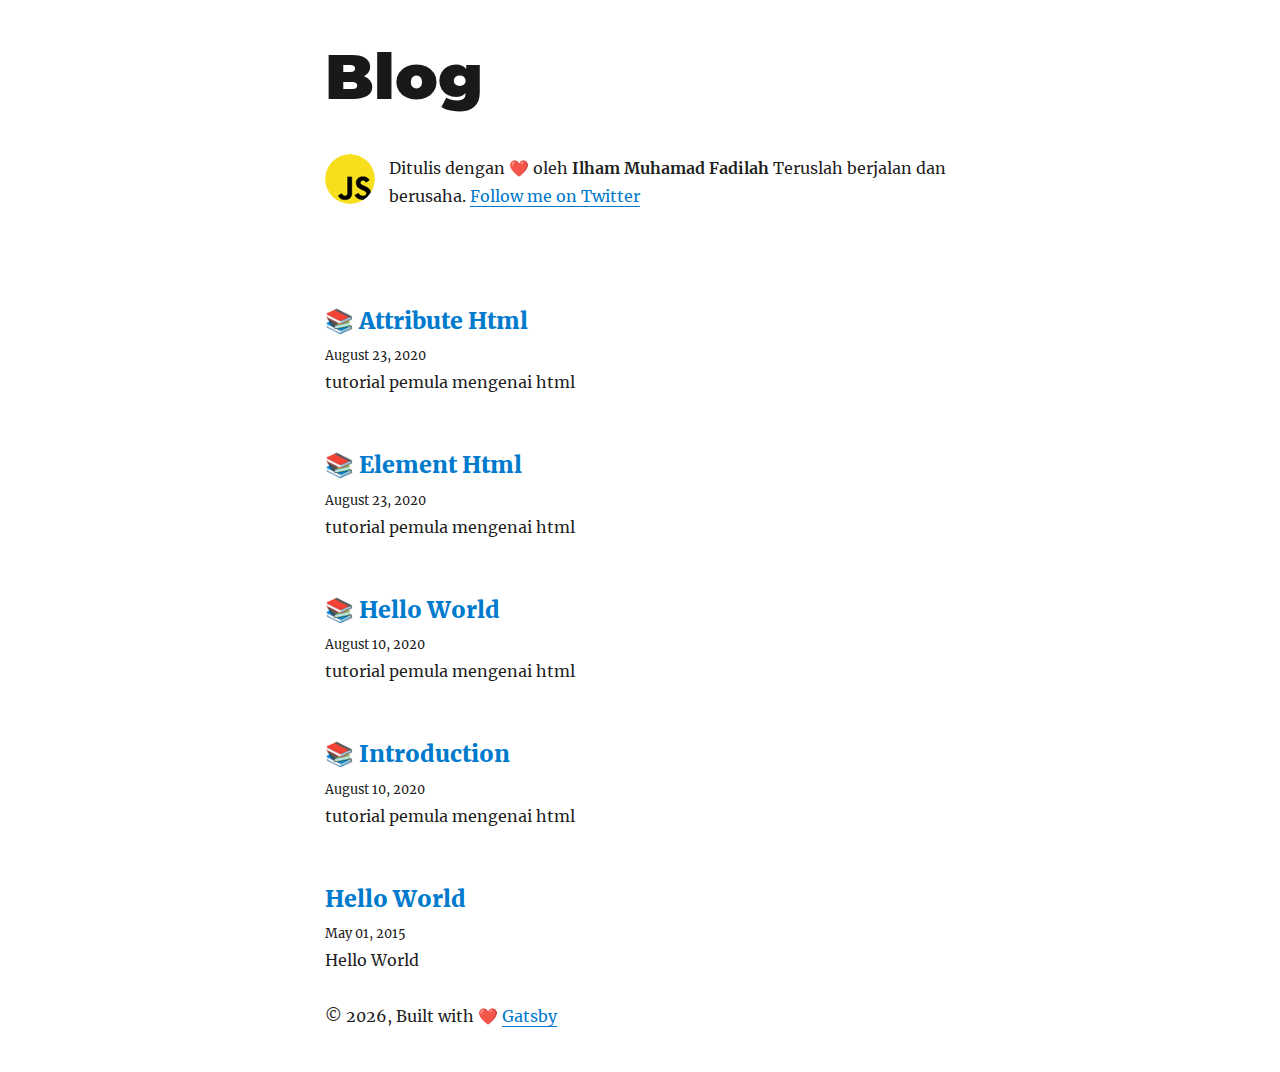
==== commit fe9821b4: "update post html" ====
--- a/index.html
+++ b/index.html
@@ -1 +1 @@
-<!DOCTYPE html><html lang="en"><head><meta charSet="utf-8"/><meta http-equiv="x-ua-compatible" content="ie=edge"/><meta name="viewport" content="width=device-width, initial-scale=1, shrink-to-fit=no"/><style id="typography.js">html{font-family:sans-serif;-ms-text-size-adjust:100%;-webkit-text-size-adjust:100%}body{margin:0}article,aside,details,figcaption,figure,footer,header,main,menu,nav,section,summary{display:block}audio,canvas,progress,video{display:inline-block}audio:not([controls]){display:none;height:0}progress{vertical-align:baseline}[hidden],template{display:none}a{background-color:transparent;-webkit-text-decoration-skip:objects}a:active,a:hover{outline-width:0}abbr[title]{border-bottom:none;text-decoration:underline;text-decoration:underline dotted}b,strong{font-weight:inherit;font-weight:bolder}dfn{font-style:italic}h1{font-size:2em;margin:.67em 0}mark{background-color:#ff0;color:#000}small{font-size:80%}sub,sup{font-size:75%;line-height:0;position:relative;vertical-align:baseline}sub{bottom:-.25em}sup{top:-.5em}img{border-style:none}svg:not(:root){overflow:hidden}code,kbd,pre,samp{font-family:monospace,monospace;font-size:1em}figure{margin:1em 40px}hr{box-sizing:content-box;height:0;overflow:visible}button,input,optgroup,select,textarea{font:inherit;margin:0}optgroup{font-weight:700}button,input{overflow:visible}button,select{text-transform:none}[type=reset],[type=submit],button,html [type=button]{-webkit-appearance:button}[type=button]::-moz-focus-inner,[type=reset]::-moz-focus-inner,[type=submit]::-moz-focus-inner,button::-moz-focus-inner{border-style:none;padding:0}[type=button]:-moz-focusring,[type=reset]:-moz-focusring,[type=submit]:-moz-focusring,button:-moz-focusring{outline:1px dotted ButtonText}fieldset{border:1px solid silver;margin:0 2px;padding:.35em .625em .75em}legend{box-sizing:border-box;color:inherit;display:table;max-width:100%;padding:0;white-space:normal}textarea{overflow:auto}[type=checkbox],[type=radio]{box-sizing:border-box;padding:0}[type=number]::-webkit-inner-spin-button,[type=number]::-webkit-outer-spin-button{height:auto}[type=search]{-webkit-appearance:textfield;outline-offset:-2px}[type=search]::-webkit-search-cancel-button,[type=search]::-webkit-search-decoration{-webkit-appearance:none}::-webkit-input-placeholder{color:inherit;opacity:.54}::-webkit-file-upload-button{-webkit-appearance:button;font:inherit}html{font:100%/1.75 'Merriweather','Georgia',serif;box-sizing:border-box;overflow-y:scroll;}*{box-sizing:inherit;}*:before{box-sizing:inherit;}*:after{box-sizing:inherit;}body{color:hsla(0,0%,0%,0.9);font-family:'Merriweather','Georgia',serif;font-weight:400;word-wrap:break-word;font-kerning:normal;-moz-font-feature-settings:"kern", "liga", "clig", "calt";-ms-font-feature-settings:"kern", "liga", "clig", "calt";-webkit-font-feature-settings:"kern", "liga", "clig", "calt";font-feature-settings:"kern", "liga", "clig", "calt";}img{max-width:100%;margin-left:0;margin-right:0;margin-top:0;padding-bottom:0;padding-left:0;padding-right:0;padding-top:0;margin-bottom:1.75rem;}h1{margin-left:0;margin-right:0;margin-top:0;padding-bottom:0;padding-left:0;padding-right:0;padding-top:0;margin-bottom:1.75rem;color:inherit;font-family:Montserrat,sans-serif;font-weight:900;text-rendering:optimizeLegibility;font-size:2.5rem;line-height:1.1;}h2{margin-left:0;margin-right:0;margin-top:0;padding-bottom:0;padding-left:0;padding-right:0;padding-top:0;margin-bottom:1.75rem;color:inherit;font-family:'Merriweather','Georgia',serif;font-weight:900;text-rendering:optimizeLegibility;font-size:1.73286rem;line-height:1.1;}h3{margin-left:0;margin-right:0;margin-top:0;padding-bottom:0;padding-left:0;padding-right:0;padding-top:0;margin-bottom:1.75rem;color:inherit;font-family:'Merriweather','Georgia',serif;font-weight:900;text-rendering:optimizeLegibility;font-size:1.4427rem;line-height:1.1;}h4{margin-left:0;margin-right:0;margin-top:0;padding-bottom:0;padding-left:0;padding-right:0;padding-top:0;margin-bottom:1.75rem;color:inherit;font-family:'Merriweather','Georgia',serif;font-weight:900;text-rendering:optimizeLegibility;font-size:1rem;line-height:1.1;letter-spacing:0.140625em;text-transform:uppercase;}h5{margin-left:0;margin-right:0;margin-top:0;padding-bottom:0;padding-left:0;padding-right:0;padding-top:0;margin-bottom:1.75rem;color:inherit;font-family:'Merriweather','Georgia',serif;font-weight:900;text-rendering:optimizeLegibility;font-size:0.83255rem;line-height:1.1;}h6{margin-left:0;margin-right:0;margin-top:0;padding-bottom:0;padding-left:0;padding-right:0;padding-top:0;margin-bottom:1.75rem;color:inherit;font-family:'Merriweather','Georgia',serif;font-weight:900;text-rendering:optimizeLegibility;font-size:0.75966rem;line-height:1.1;font-style:italic;}hgroup{margin-left:0;margin-right:0;margin-top:0;padding-bottom:0;padding-left:0;padding-right:0;padding-top:0;margin-bottom:1.75rem;}ul{margin-left:1.75rem;margin-right:0;margin-top:0;padding-bottom:0;padding-left:0;padding-right:0;padding-top:0;margin-bottom:1.75rem;list-style-position:outside;list-style-image:none;list-style:disc;}ol{margin-left:1.75rem;margin-right:0;margin-top:0;padding-bottom:0;padding-left:0;padding-right:0;padding-top:0;margin-bottom:1.75rem;list-style-position:outside;list-style-image:none;}dl{margin-left:0;margin-right:0;margin-top:0;padding-bottom:0;padding-left:0;padding-right:0;padding-top:0;margin-bottom:1.75rem;}dd{margin-left:0;margin-right:0;margin-top:0;padding-bottom:0;padding-left:0;padding-right:0;padding-top:0;margin-bottom:1.75rem;}p{margin-left:0;margin-right:0;margin-top:0;padding-bottom:0;padding-left:0;padding-right:0;padding-top:0;margin-bottom:1.75rem;}figure{margin-left:0;margin-right:0;margin-top:0;padding-bottom:0;padding-left:0;padding-right:0;padding-top:0;margin-bottom:1.75rem;}pre{margin-left:0;margin-right:0;margin-top:0;padding-bottom:0;padding-left:0;padding-right:0;padding-top:0;margin-bottom:1.75rem;font-size:0.85rem;line-height:1.75rem;}table{margin-left:0;margin-right:0;margin-top:0;padding-bottom:0;padding-left:0;padding-right:0;padding-top:0;margin-bottom:1.75rem;font-size:1rem;line-height:1.75rem;border-collapse:collapse;width:100%;}fieldset{margin-left:0;margin-right:0;margin-top:0;padding-bottom:0;padding-left:0;padding-right:0;padding-top:0;margin-bottom:1.75rem;}blockquote{margin-left:-1.75rem;margin-right:1.75rem;margin-top:0;padding-bottom:0;padding-left:1.42188rem;padding-right:0;padding-top:0;margin-bottom:1.75rem;font-size:1.20112rem;line-height:1.75rem;color:hsla(0,0%,0%,0.59);font-style:italic;border-left:0.32813rem solid hsla(0,0%,0%,0.9);}form{margin-left:0;margin-right:0;margin-top:0;padding-bottom:0;padding-left:0;padding-right:0;padding-top:0;margin-bottom:1.75rem;}noscript{margin-left:0;margin-right:0;margin-top:0;padding-bottom:0;padding-left:0;padding-right:0;padding-top:0;margin-bottom:1.75rem;}iframe{margin-left:0;margin-right:0;margin-top:0;padding-bottom:0;padding-left:0;padding-right:0;padding-top:0;margin-bottom:1.75rem;}hr{margin-left:0;margin-right:0;margin-top:0;padding-bottom:0;padding-left:0;padding-right:0;padding-top:0;margin-bottom:calc(1.75rem - 1px);background:hsla(0,0%,0%,0.2);border:none;height:1px;}address{margin-left:0;margin-right:0;margin-top:0;padding-bottom:0;padding-left:0;padding-right:0;padding-top:0;margin-bottom:1.75rem;}b{font-weight:700;}strong{font-weight:700;}dt{font-weight:700;}th{font-weight:700;}li{margin-bottom:calc(1.75rem / 2);}ol li{padding-left:0;}ul li{padding-left:0;}li > ol{margin-left:1.75rem;margin-bottom:calc(1.75rem / 2);margin-top:calc(1.75rem / 2);}li > ul{margin-left:1.75rem;margin-bottom:calc(1.75rem / 2);margin-top:calc(1.75rem / 2);}blockquote *:last-child{margin-bottom:0;}li *:last-child{margin-bottom:0;}p *:last-child{margin-bottom:0;}li > p{margin-bottom:calc(1.75rem / 2);}code{font-size:0.85rem;line-height:1.75rem;}kbd{font-size:0.85rem;line-height:1.75rem;}samp{font-size:0.85rem;line-height:1.75rem;}abbr{border-bottom:1px dotted hsla(0,0%,0%,0.5);cursor:help;}acronym{border-bottom:1px dotted hsla(0,0%,0%,0.5);cursor:help;}abbr[title]{border-bottom:1px dotted hsla(0,0%,0%,0.5);cursor:help;text-decoration:none;}thead{text-align:left;}td,th{text-align:left;border-bottom:1px solid hsla(0,0%,0%,0.12);font-feature-settings:"tnum";-moz-font-feature-settings:"tnum";-ms-font-feature-settings:"tnum";-webkit-font-feature-settings:"tnum";padding-left:1.16667rem;padding-right:1.16667rem;padding-top:0.875rem;padding-bottom:calc(0.875rem - 1px);}th:first-child,td:first-child{padding-left:0;}th:last-child,td:last-child{padding-right:0;}blockquote > :last-child{margin-bottom:0;}blockquote cite{font-size:1rem;line-height:1.75rem;color:hsla(0,0%,0%,0.9);font-weight:400;}blockquote cite:before{content:"— ";}ul,ol{margin-left:0;}@media only screen and (max-width:480px){ul,ol{margin-left:1.75rem;}blockquote{margin-left:-1.3125rem;margin-right:0;padding-left:0.98438rem;}}h1,h2,h3,h4,h5,h6{margin-top:3.5rem;}a{box-shadow:0 1px 0 0 currentColor;color:#007acc;text-decoration:none;}a:hover,a:active{box-shadow:none;}mark,ins{background:#007acc;color:white;padding:0.10938rem 0.21875rem;text-decoration:none;}a.gatsby-resp-image-link{box-shadow:none;}</style><style data-href="/styles.0156fd7f1b491d6337de.css">@font-face{font-family:Montserrat;font-style:normal;font-display:swap;font-weight:100;src:local("Montserrat Thin "),local("Montserrat-Thin"),url(/static/montserrat-latin-100-191cc9f50f3b76b9617cb383f19acb7d.woff2) format("woff2"),url(/static/montserrat-latin-100-370318464551d5f25b0f0a78f374faac.woff) format("woff")}@font-face{font-family:Montserrat;font-style:italic;font-display:swap;font-weight:100;src:local("Montserrat Thin italic"),local("Montserrat-Thinitalic"),url(/static/montserrat-latin-100italic-bdeaeb79db315697bd173a55b097dc18.woff2) format("woff2"),url(/static/montserrat-latin-100italic-ecf7d49386e8f265878e735db34a7c4b.woff) format("woff")}@font-face{font-family:Montserrat;font-style:normal;font-display:swap;font-weight:200;src:local("Montserrat Extra Light "),local("Montserrat-Extra Light"),url(/static/montserrat-latin-200-85d5ef9db7f2dc6979172a4a3b2c57cb.woff2) format("woff2"),url(/static/montserrat-latin-200-1fc98e126a3d152549240e6244d7e669.woff) format("woff")}@font-face{font-family:Montserrat;font-style:italic;font-display:swap;font-weight:200;src:local("Montserrat Extra Light italic"),local("Montserrat-Extra Lightitalic"),url(/static/montserrat-latin-200italic-49095760a498d024fe1a85a078850df9.woff2) format("woff2"),url(/static/montserrat-latin-200italic-fe46cf8b9462c820457d3bf537e4057f.woff) format("woff")}@font-face{font-family:Montserrat;font-style:normal;font-display:swap;font-weight:300;src:local("Montserrat Light "),local("Montserrat-Light"),url(/static/montserrat-latin-300-7c3daf12b706645b5d3710f863a4da04.woff2) format("woff2"),url(/static/montserrat-latin-300-8dc95fab9cf98d02ca8d76e97d3dff60.woff) format("woff")}@font-face{font-family:Montserrat;font-style:italic;font-display:swap;font-weight:300;src:local("Montserrat Light italic"),local("Montserrat-Lightitalic"),url(/static/montserrat-latin-300italic-f20b178ca2024a5eac8e42e6649db86c.woff2) format("woff2"),url(/static/montserrat-latin-300italic-3fe16939288856e8e828fa2661bf2354.woff) format("woff")}@font-face{font-family:Montserrat;font-style:normal;font-display:swap;font-weight:400;src:local("Montserrat Regular "),local("Montserrat-Regular"),url(/static/montserrat-latin-400-bc3aa95dca08f5fee5291e34959c27bc.woff2) format("woff2"),url(/static/montserrat-latin-400-8102c4838f9e3d08dad644290a9cb701.woff) format("woff")}@font-face{font-family:Montserrat;font-style:italic;font-display:swap;font-weight:400;src:local("Montserrat Regular italic"),local("Montserrat-Regularitalic"),url(/static/montserrat-latin-400italic-5cad650422a7184467af5a4d17b264c4.woff2) format("woff2"),url(/static/montserrat-latin-400italic-d191f22af3bb50902b99ac577f81a322.woff) format("woff")}@font-face{font-family:Montserrat;font-style:normal;font-display:swap;font-weight:500;src:local("Montserrat Medium "),local("Montserrat-Medium"),url(/static/montserrat-latin-500-92d16e458625f4d2c8940f6bdca0ff09.woff2) format("woff2"),url(/static/montserrat-latin-500-8b763220218ffc11c57c84ddb80e7b26.woff) format("woff")}@font-face{font-family:Montserrat;font-style:italic;font-display:swap;font-weight:500;src:local("Montserrat Medium italic"),local("Montserrat-Mediumitalic"),url(/static/montserrat-latin-500italic-47bfcca6b69d6a9acca7a8bff17193e2.woff2) format("woff2"),url(/static/montserrat-latin-500italic-72c01f753c3940c0b9cb6bf2389caddf.woff) format("woff")}@font-face{font-family:Montserrat;font-style:normal;font-display:swap;font-weight:600;src:local("Montserrat SemiBold "),local("Montserrat-SemiBold"),url(/static/montserrat-latin-600-6fb1b5623e528e27c18658fecf5ee0ee.woff2) format("woff2"),url(/static/montserrat-latin-600-7c839d15a6f54e7025ba8c0c4b333e8f.woff) format("woff")}@font-face{font-family:Montserrat;font-style:italic;font-display:swap;font-weight:600;src:local("Montserrat SemiBold italic"),local("Montserrat-SemiBolditalic"),url(/static/montserrat-latin-600italic-60789af1c9338ed1a9546722ec54b4f7.woff2) format("woff2"),url(/static/montserrat-latin-600italic-f3d4de8d0afb19e777c79032ce828e3d.woff) format("woff")}@font-face{font-family:Montserrat;font-style:normal;font-display:swap;font-weight:700;src:local("Montserrat Bold "),local("Montserrat-Bold"),url(/static/montserrat-latin-700-39d93cf678c740f9f6b2b1cfde34bee3.woff2) format("woff2"),url(/static/montserrat-latin-700-80f10bd382f0df1cd650fec59f3c9394.woff) format("woff")}@font-face{font-family:Montserrat;font-style:italic;font-display:swap;font-weight:700;src:local("Montserrat Bold italic"),local("Montserrat-Bolditalic"),url(/static/montserrat-latin-700italic-ba136d97b14e82284dd595e257f11c47.woff2) format("woff2"),url(/static/montserrat-latin-700italic-8c98142b425630821139c24bd1698700.woff) format("woff")}@font-face{font-family:Montserrat;font-style:normal;font-display:swap;font-weight:800;src:local("Montserrat ExtraBold "),local("Montserrat-ExtraBold"),url(/static/montserrat-latin-800-b7018be9ed6cd94da8b6675b3a468c3b.woff2) format("woff2"),url(/static/montserrat-latin-800-9a9befcf50d64f9d2d19d8b1d1984add.woff) format("woff")}@font-face{font-family:Montserrat;font-style:italic;font-display:swap;font-weight:800;src:local("Montserrat ExtraBold italic"),local("Montserrat-ExtraBolditalic"),url(/static/montserrat-latin-800italic-540ffdd223d1a9ad3d4e678e1a23372e.woff2) format("woff2"),url(/static/montserrat-latin-800italic-897086f99f4e1f45e6b1e9368527d0bc.woff) format("woff")}@font-face{font-family:Montserrat;font-style:normal;font-display:swap;font-weight:900;src:local("Montserrat Black "),local("Montserrat-Black"),url(/static/montserrat-latin-900-58cd789700850375b834e8b6776002eb.woff2) format("woff2"),url(/static/montserrat-latin-900-26d42c9428780e545a540bbb50c84bce.woff) format("woff")}@font-face{font-family:Montserrat;font-style:italic;font-display:swap;font-weight:900;src:local("Montserrat Black italic"),local("Montserrat-Blackitalic"),url(/static/montserrat-latin-900italic-451157bc8861fe54f523b3669a3def71.woff2) format("woff2"),url(/static/montserrat-latin-900italic-a8ec4957e1c24f5793305763ad9845b3.woff) format("woff")}@font-face{font-family:Merriweather;font-style:normal;font-display:swap;font-weight:300;src:local("Merriweather Light "),local("Merriweather-Light"),url(/static/merriweather-latin-300-b1158cfcd4aacb9d8fb61625e37af46a.woff2) format("woff2"),url(/static/merriweather-latin-300-cc7de05e166e90320d7d896e0f72a19d.woff) format("woff")}@font-face{font-family:Merriweather;font-style:italic;font-display:swap;font-weight:300;src:local("Merriweather Light italic"),local("Merriweather-Lightitalic"),url(/static/merriweather-latin-300italic-8fe52a48089d6ebe46db0b8e7cc66263.woff2) format("woff2"),url(/static/merriweather-latin-300italic-e1331f5397c2a673f9d3765138debdb5.woff) format("woff")}@font-face{font-family:Merriweather;font-style:normal;font-display:swap;font-weight:400;src:local("Merriweather Regular "),local("Merriweather-Regular"),url(/static/merriweather-latin-400-8276fdb72ae8f4714d4e6eba704cc39f.woff2) format("woff2"),url(/static/merriweather-latin-400-69f09800f4f6479d06e44eba837df872.woff) format("woff")}@font-face{font-family:Merriweather;font-style:italic;font-display:swap;font-weight:400;src:local("Merriweather Regular italic"),local("Merriweather-Regularitalic"),url(/static/merriweather-latin-400italic-3a9be9ea9f7aa4af6de7307df21d9fc0.woff2) format("woff2"),url(/static/merriweather-latin-400italic-d76079ed7541a433a54f79316de086e9.woff) format("woff")}@font-face{font-family:Merriweather;font-style:normal;font-display:swap;font-weight:700;src:local("Merriweather Bold "),local("Merriweather-Bold"),url(/static/merriweather-latin-700-fa534be7ffa380e39a7f6e03bf9a5e03.woff2) format("woff2"),url(/static/merriweather-latin-700-ba56ea84b8084b7ff9677f50d3cd81bd.woff) format("woff")}@font-face{font-family:Merriweather;font-style:italic;font-display:swap;font-weight:700;src:local("Merriweather Bold italic"),local("Merriweather-Bolditalic"),url(/static/merriweather-latin-700italic-1ef5edaaa20ae53ea50399884c5e48c6.woff2) format("woff2"),url(/static/merriweather-latin-700italic-534bc9e7ce93c73d73426e46acd78092.woff) format("woff")}@font-face{font-family:Merriweather;font-style:normal;font-display:swap;font-weight:900;src:local("Merriweather Black "),local("Merriweather-Black"),url(/static/merriweather-latin-900-7528fb70e8a4a82c7305e72ff43ac25f.woff2) format("woff2"),url(/static/merriweather-latin-900-3799b6e2f5ed3fcccf9d7a708d7419fa.woff) format("woff")}@font-face{font-family:Merriweather;font-style:italic;font-display:swap;font-weight:900;src:local("Merriweather Black italic"),local("Merriweather-Blackitalic"),url(/static/merriweather-latin-900italic-e1b4d2aaa78e12ad84aaf8a56321e4c2.woff2) format("woff2"),url(/static/merriweather-latin-900italic-2ae22f731b3424e8dbb4b37f7ca6e708.woff) format("woff")}code[class*=language-],pre[class*=language-]{color:#000;background:none;text-shadow:0 1px #fff}code[class*=language-]::selection,code[class*=language-] ::selection,pre[class*=language-]::selection,pre[class*=language-] ::selection{text-shadow:none;background:#b3d4fc}@media print{code[class*=language-],pre[class*=language-]{text-shadow:none}}:not(pre)>code[class*=language-],pre[class*=language-]{background:#f5f2f0}:not(pre)>code[class*=language-]{white-space:normal}.token.cdata,.token.comment,.token.doctype,.token.prolog{color:#708090}.token.punctuation{color:#999}.token.boolean,.token.constant,.token.deleted,.token.number,.token.property,.token.symbol,.token.tag{color:#905}.token.attr-name,.token.builtin,.token.char,.token.inserted,.token.selector,.token.string{color:#690}.language-css .token.string,.style .token.string,.token.entity,.token.operator,.token.url{color:#9a6e3a;background:hsla(0,0%,100%,.5)}.token.atrule,.token.attr-value,.token.keyword{color:#07a}.token.class-name,.token.function{color:#dd4a68}.token.important,.token.regex,.token.variable{color:#e90}code[class*=language-],pre[class*=language-]{color:#657b83;font-family:Consolas,Monaco,Andale Mono,Ubuntu Mono,monospace;font-size:1em;text-align:left;white-space:pre;word-spacing:normal;word-break:normal;word-wrap:normal;line-height:1.5;-moz-tab-size:4;-o-tab-size:4;tab-size:4;-webkit-hyphens:none;-ms-hyphens:none;hyphens:none}code[class*=language-]::selection,code[class*=language-] ::selection,pre[class*=language-]::selection,pre[class*=language-] ::selection{background:#073642}pre[class*=language-]{padding:1em;margin:.5em 0;overflow:auto;border-radius:.3em}:not(pre)>code[class*=language-],pre[class*=language-]{background-color:#fdf6e3}:not(pre)>code[class*=language-]{padding:.1em;border-radius:.3em}.token.cdata,.token.comment,.token.doctype,.token.prolog{color:#93a1a1}.token.punctuation{color:#586e75}.token.namespace{opacity:.7}.token.boolean,.token.constant,.token.deleted,.token.number,.token.property,.token.symbol,.token.tag{color:#268bd2}.token.attr-name,.token.builtin,.token.char,.token.inserted,.token.selector,.token.string,.token.url{color:#2aa198}.token.entity{color:#657b83;background:#eee8d5}.token.atrule,.token.attr-value,.token.keyword{color:#859900}.token.class-name,.token.function{color:#b58900}.token.important,.token.regex,.token.variable{color:#cb4b16}.token.bold,.token.important{font-weight:700}.token.italic{font-style:italic}.token.entity{cursor:help}</style><meta name="generator" content="Gatsby 2.24.26"/><link rel="alternate" type="application/rss+xml" href="/rss.xml"/><link rel="icon" href="/favicon-32x32.png?v=4a9773549091c227cd2eb82ccd9c5e3a" type="image/png"/><link rel="manifest" href="/manifest.webmanifest"/><meta name="theme-color" content="#663399"/><link rel="apple-touch-icon" sizes="48x48" href="/icons/icon-48x48.png?v=4a9773549091c227cd2eb82ccd9c5e3a"/><link rel="apple-touch-icon" sizes="72x72" href="/icons/icon-72x72.png?v=4a9773549091c227cd2eb82ccd9c5e3a"/><link rel="apple-touch-icon" sizes="96x96" href="/icons/icon-96x96.png?v=4a9773549091c227cd2eb82ccd9c5e3a"/><link rel="apple-touch-icon" sizes="144x144" href="/icons/icon-144x144.png?v=4a9773549091c227cd2eb82ccd9c5e3a"/><link rel="apple-touch-icon" sizes="192x192" href="/icons/icon-192x192.png?v=4a9773549091c227cd2eb82ccd9c5e3a"/><link rel="apple-touch-icon" sizes="256x256" href="/icons/icon-256x256.png?v=4a9773549091c227cd2eb82ccd9c5e3a"/><link rel="apple-touch-icon" sizes="384x384" href="/icons/icon-384x384.png?v=4a9773549091c227cd2eb82ccd9c5e3a"/><link rel="apple-touch-icon" sizes="512x512" href="/icons/icon-512x512.png?v=4a9773549091c227cd2eb82ccd9c5e3a"/><title data-react-helmet="true">All posts | Blog</title><meta data-react-helmet="true" name="description" content="tutorial untuk para pemula dalam pemrograman."/><meta data-react-helmet="true" property="og:title" content="All posts"/><meta data-react-helmet="true" property="og:description" content="tutorial untuk para pemula dalam pemrograman."/><meta data-react-helmet="true" property="og:type" content="website"/><meta data-react-helmet="true" name="twitter:card" content="summary"/><meta data-react-helmet="true" name="twitter:creator" content="kylemathews"/><meta data-react-helmet="true" name="twitter:title" content="All posts"/><meta data-react-helmet="true" name="twitter:description" content="tutorial untuk para pemula dalam pemrograman."/><link as="script" rel="preload" href="/webpack-runtime-fa8ef2e4a3daf55f144c.js"/><link as="script" rel="preload" href="/styles-2d82ac8e3afc0c213061.js"/><link as="script" rel="preload" href="/framework-b5b229d58c3c710d5429.js"/><link as="script" rel="preload" href="/app-357f486c63263866f352.js"/><link as="script" rel="preload" href="/commons-79fa5df792db63ff2b5d.js"/><link as="script" rel="preload" href="/cd7d5f864fc9e15ed8adef086269b0aeff617554-f919d3dfceba6ea0f8b8.js"/><link as="script" rel="preload" href="/component---src-pages-index-js-b06049b10aca25317d19.js"/><link as="fetch" rel="preload" href="/page-data\index\page-data.json" crossorigin="anonymous"/><link as="fetch" rel="preload" href="/static/d/2841359383.json" crossorigin="anonymous"/><link as="fetch" rel="preload" href="/static/d/3117294704.json" crossorigin="anonymous"/><link as="fetch" rel="preload" href="/page-data\app-data.json" crossorigin="anonymous"/></head><body><div id="___gatsby"><div style="outline:none" tabindex="-1" id="gatsby-focus-wrapper"><div style="margin-left:auto;margin-right:auto;max-width:42rem;padding:2.625rem 1.3125rem"><header><h1 style="font-size:3.95285rem;line-height:4.375rem;margin-bottom:2.625rem;margin-top:0"><a aria-current="page" style="box-shadow:none;color:inherit" class="" href="/">Blog</a></h1></header><main><div style="display:flex;margin-bottom:4.375rem"><div class=" gatsby-image-wrapper" style="position:relative;overflow:hidden;display:inline-block;width:50px;height:50px;margin-right:0.875rem;margin-bottom:0;min-width:50px;border-radius:100%"><img aria-hidden="true" src="[data-uri]" alt="Ilham Muhamad Fadilah" style="position:absolute;top:0;left:0;width:100%;height:100%;object-fit:cover;object-position:center;opacity:1;transition-delay:500ms;border-radius:50%"/><noscript><picture><source srcset="/static/61c029e39c27700e25fe4aee8e3bef59/8ba1e/js.png 1x" /><img loading="lazy" width="50" height="50" srcset="/static/61c029e39c27700e25fe4aee8e3bef59/8ba1e/js.png 1x" src="/static/61c029e39c27700e25fe4aee8e3bef59/8ba1e/js.png" alt="Ilham Muhamad Fadilah" style="position:absolute;top:0;left:0;opacity:1;width:100%;height:100%;object-fit:cover;object-position:center"/></picture></noscript></div><p>Ditulis dengan ❤️ oleh <strong>Ilham Muhamad Fadilah</strong> <!-- -->Teruslah berjalan dan berusaha.<!-- --> <a href="https://twitter.com/kylemathews">Follow me on Twitter</a></p></div><article><header><h3 style="margin-bottom:0.4375rem"><a style="box-shadow:none" href="/html/hello-world/">📚 Hello World</a></h3><small>August 10, 2020</small></header><section><p>tutorial pemula mengenai html</p></section></article><article><header><h3 style="margin-bottom:0.4375rem"><a style="box-shadow:none" href="/html/introduction/">📚 Introduction</a></h3><small>August 10, 2020</small></header><section><p>tutorial pemula mengenai html</p></section></article><article><header><h3 style="margin-bottom:0.4375rem"><a style="box-shadow:none" href="/hello-world/">Hello World</a></h3><small>May 01, 2015</small></header><section><p>Hello World</p></section></article></main><footer>© <!-- -->2020<!-- -->, Built with ❤️<!-- --> <a href="https://www.gatsbyjs.org">Gatsby</a></footer></div></div><div id="gatsby-announcer" style="position:absolute;top:0;width:1px;height:1px;padding:0;overflow:hidden;clip:rect(0, 0, 0, 0);white-space:nowrap;border:0" aria-live="assertive" aria-atomic="true"></div></div><script id="gatsby-script-loader">/*<![CDATA[*/window.pagePath="/";/*]]>*/</script><script id="gatsby-chunk-mapping">/*<![CDATA[*/window.___chunkMapping={"polyfill":["/polyfill-f067921bed914dc70ed6.js"],"app":["/app-357f486c63263866f352.js"],"component---src-pages-404-js":["/component---src-pages-404-js-f7f67b32985ccc7d7fa3.js"],"component---src-pages-index-js":["/component---src-pages-index-js-b06049b10aca25317d19.js"],"component---src-pages-using-typescript-tsx":["/component---src-pages-using-typescript-tsx-bb844c8d44aea894a599.js"],"component---src-templates-blog-post-js":["/component---src-templates-blog-post-js-865445806bd18173d6bc.js"]};/*]]>*/</script><script src="/polyfill-f067921bed914dc70ed6.js" nomodule=""></script><script src="/component---src-pages-index-js-b06049b10aca25317d19.js" async=""></script><script src="/cd7d5f864fc9e15ed8adef086269b0aeff617554-f919d3dfceba6ea0f8b8.js" async=""></script><script src="/commons-79fa5df792db63ff2b5d.js" async=""></script><script src="/app-357f486c63263866f352.js" async=""></script><script src="/framework-b5b229d58c3c710d5429.js" async=""></script><script src="/styles-2d82ac8e3afc0c213061.js" async=""></script><script src="/webpack-runtime-fa8ef2e4a3daf55f144c.js" async=""></script></body></html>+<!DOCTYPE html><html lang="en"><head><meta charSet="utf-8"/><meta http-equiv="x-ua-compatible" content="ie=edge"/><meta name="viewport" content="width=device-width, initial-scale=1, shrink-to-fit=no"/><style id="typography.js">html{font-family:sans-serif;-ms-text-size-adjust:100%;-webkit-text-size-adjust:100%}body{margin:0}article,aside,details,figcaption,figure,footer,header,main,menu,nav,section,summary{display:block}audio,canvas,progress,video{display:inline-block}audio:not([controls]){display:none;height:0}progress{vertical-align:baseline}[hidden],template{display:none}a{background-color:transparent;-webkit-text-decoration-skip:objects}a:active,a:hover{outline-width:0}abbr[title]{border-bottom:none;text-decoration:underline;text-decoration:underline dotted}b,strong{font-weight:inherit;font-weight:bolder}dfn{font-style:italic}h1{font-size:2em;margin:.67em 0}mark{background-color:#ff0;color:#000}small{font-size:80%}sub,sup{font-size:75%;line-height:0;position:relative;vertical-align:baseline}sub{bottom:-.25em}sup{top:-.5em}img{border-style:none}svg:not(:root){overflow:hidden}code,kbd,pre,samp{font-family:monospace,monospace;font-size:1em}figure{margin:1em 40px}hr{box-sizing:content-box;height:0;overflow:visible}button,input,optgroup,select,textarea{font:inherit;margin:0}optgroup{font-weight:700}button,input{overflow:visible}button,select{text-transform:none}[type=reset],[type=submit],button,html [type=button]{-webkit-appearance:button}[type=button]::-moz-focus-inner,[type=reset]::-moz-focus-inner,[type=submit]::-moz-focus-inner,button::-moz-focus-inner{border-style:none;padding:0}[type=button]:-moz-focusring,[type=reset]:-moz-focusring,[type=submit]:-moz-focusring,button:-moz-focusring{outline:1px dotted ButtonText}fieldset{border:1px solid silver;margin:0 2px;padding:.35em .625em .75em}legend{box-sizing:border-box;color:inherit;display:table;max-width:100%;padding:0;white-space:normal}textarea{overflow:auto}[type=checkbox],[type=radio]{box-sizing:border-box;padding:0}[type=number]::-webkit-inner-spin-button,[type=number]::-webkit-outer-spin-button{height:auto}[type=search]{-webkit-appearance:textfield;outline-offset:-2px}[type=search]::-webkit-search-cancel-button,[type=search]::-webkit-search-decoration{-webkit-appearance:none}::-webkit-input-placeholder{color:inherit;opacity:.54}::-webkit-file-upload-button{-webkit-appearance:button;font:inherit}html{font:100%/1.75 'Merriweather','Georgia',serif;box-sizing:border-box;overflow-y:scroll;}*{box-sizing:inherit;}*:before{box-sizing:inherit;}*:after{box-sizing:inherit;}body{color:hsla(0,0%,0%,0.9);font-family:'Merriweather','Georgia',serif;font-weight:400;word-wrap:break-word;font-kerning:normal;-moz-font-feature-settings:"kern", "liga", "clig", "calt";-ms-font-feature-settings:"kern", "liga", "clig", "calt";-webkit-font-feature-settings:"kern", "liga", "clig", "calt";font-feature-settings:"kern", "liga", "clig", "calt";}img{max-width:100%;margin-left:0;margin-right:0;margin-top:0;padding-bottom:0;padding-left:0;padding-right:0;padding-top:0;margin-bottom:1.75rem;}h1{margin-left:0;margin-right:0;margin-top:0;padding-bottom:0;padding-left:0;padding-right:0;padding-top:0;margin-bottom:1.75rem;color:inherit;font-family:Montserrat,sans-serif;font-weight:900;text-rendering:optimizeLegibility;font-size:2.5rem;line-height:1.1;}h2{margin-left:0;margin-right:0;margin-top:0;padding-bottom:0;padding-left:0;padding-right:0;padding-top:0;margin-bottom:1.75rem;color:inherit;font-family:'Merriweather','Georgia',serif;font-weight:900;text-rendering:optimizeLegibility;font-size:1.73286rem;line-height:1.1;}h3{margin-left:0;margin-right:0;margin-top:0;padding-bottom:0;padding-left:0;padding-right:0;padding-top:0;margin-bottom:1.75rem;color:inherit;font-family:'Merriweather','Georgia',serif;font-weight:900;text-rendering:optimizeLegibility;font-size:1.4427rem;line-height:1.1;}h4{margin-left:0;margin-right:0;margin-top:0;padding-bottom:0;padding-left:0;padding-right:0;padding-top:0;margin-bottom:1.75rem;color:inherit;font-family:'Merriweather','Georgia',serif;font-weight:900;text-rendering:optimizeLegibility;font-size:1rem;line-height:1.1;letter-spacing:0.140625em;text-transform:uppercase;}h5{margin-left:0;margin-right:0;margin-top:0;padding-bottom:0;padding-left:0;padding-right:0;padding-top:0;margin-bottom:1.75rem;color:inherit;font-family:'Merriweather','Georgia',serif;font-weight:900;text-rendering:optimizeLegibility;font-size:0.83255rem;line-height:1.1;}h6{margin-left:0;margin-right:0;margin-top:0;padding-bottom:0;padding-left:0;padding-right:0;padding-top:0;margin-bottom:1.75rem;color:inherit;font-family:'Merriweather','Georgia',serif;font-weight:900;text-rendering:optimizeLegibility;font-size:0.75966rem;line-height:1.1;font-style:italic;}hgroup{margin-left:0;margin-right:0;margin-top:0;padding-bottom:0;padding-left:0;padding-right:0;padding-top:0;margin-bottom:1.75rem;}ul{margin-left:1.75rem;margin-right:0;margin-top:0;padding-bottom:0;padding-left:0;padding-right:0;padding-top:0;margin-bottom:1.75rem;list-style-position:outside;list-style-image:none;list-style:disc;}ol{margin-left:1.75rem;margin-right:0;margin-top:0;padding-bottom:0;padding-left:0;padding-right:0;padding-top:0;margin-bottom:1.75rem;list-style-position:outside;list-style-image:none;}dl{margin-left:0;margin-right:0;margin-top:0;padding-bottom:0;padding-left:0;padding-right:0;padding-top:0;margin-bottom:1.75rem;}dd{margin-left:0;margin-right:0;margin-top:0;padding-bottom:0;padding-left:0;padding-right:0;padding-top:0;margin-bottom:1.75rem;}p{margin-left:0;margin-right:0;margin-top:0;padding-bottom:0;padding-left:0;padding-right:0;padding-top:0;margin-bottom:1.75rem;}figure{margin-left:0;margin-right:0;margin-top:0;padding-bottom:0;padding-left:0;padding-right:0;padding-top:0;margin-bottom:1.75rem;}pre{margin-left:0;margin-right:0;margin-top:0;padding-bottom:0;padding-left:0;padding-right:0;padding-top:0;margin-bottom:1.75rem;font-size:0.85rem;line-height:1.75rem;}table{margin-left:0;margin-right:0;margin-top:0;padding-bottom:0;padding-left:0;padding-right:0;padding-top:0;margin-bottom:1.75rem;font-size:1rem;line-height:1.75rem;border-collapse:collapse;width:100%;}fieldset{margin-left:0;margin-right:0;margin-top:0;padding-bottom:0;padding-left:0;padding-right:0;padding-top:0;margin-bottom:1.75rem;}blockquote{margin-left:-1.75rem;margin-right:1.75rem;margin-top:0;padding-bottom:0;padding-left:1.42188rem;padding-right:0;padding-top:0;margin-bottom:1.75rem;font-size:1.20112rem;line-height:1.75rem;color:hsla(0,0%,0%,0.59);font-style:italic;border-left:0.32813rem solid hsla(0,0%,0%,0.9);}form{margin-left:0;margin-right:0;margin-top:0;padding-bottom:0;padding-left:0;padding-right:0;padding-top:0;margin-bottom:1.75rem;}noscript{margin-left:0;margin-right:0;margin-top:0;padding-bottom:0;padding-left:0;padding-right:0;padding-top:0;margin-bottom:1.75rem;}iframe{margin-left:0;margin-right:0;margin-top:0;padding-bottom:0;padding-left:0;padding-right:0;padding-top:0;margin-bottom:1.75rem;}hr{margin-left:0;margin-right:0;margin-top:0;padding-bottom:0;padding-left:0;padding-right:0;padding-top:0;margin-bottom:calc(1.75rem - 1px);background:hsla(0,0%,0%,0.2);border:none;height:1px;}address{margin-left:0;margin-right:0;margin-top:0;padding-bottom:0;padding-left:0;padding-right:0;padding-top:0;margin-bottom:1.75rem;}b{font-weight:700;}strong{font-weight:700;}dt{font-weight:700;}th{font-weight:700;}li{margin-bottom:calc(1.75rem / 2);}ol li{padding-left:0;}ul li{padding-left:0;}li > ol{margin-left:1.75rem;margin-bottom:calc(1.75rem / 2);margin-top:calc(1.75rem / 2);}li > ul{margin-left:1.75rem;margin-bottom:calc(1.75rem / 2);margin-top:calc(1.75rem / 2);}blockquote *:last-child{margin-bottom:0;}li *:last-child{margin-bottom:0;}p *:last-child{margin-bottom:0;}li > p{margin-bottom:calc(1.75rem / 2);}code{font-size:0.85rem;line-height:1.75rem;}kbd{font-size:0.85rem;line-height:1.75rem;}samp{font-size:0.85rem;line-height:1.75rem;}abbr{border-bottom:1px dotted hsla(0,0%,0%,0.5);cursor:help;}acronym{border-bottom:1px dotted hsla(0,0%,0%,0.5);cursor:help;}abbr[title]{border-bottom:1px dotted hsla(0,0%,0%,0.5);cursor:help;text-decoration:none;}thead{text-align:left;}td,th{text-align:left;border-bottom:1px solid hsla(0,0%,0%,0.12);font-feature-settings:"tnum";-moz-font-feature-settings:"tnum";-ms-font-feature-settings:"tnum";-webkit-font-feature-settings:"tnum";padding-left:1.16667rem;padding-right:1.16667rem;padding-top:0.875rem;padding-bottom:calc(0.875rem - 1px);}th:first-child,td:first-child{padding-left:0;}th:last-child,td:last-child{padding-right:0;}blockquote > :last-child{margin-bottom:0;}blockquote cite{font-size:1rem;line-height:1.75rem;color:hsla(0,0%,0%,0.9);font-weight:400;}blockquote cite:before{content:"— ";}ul,ol{margin-left:0;}@media only screen and (max-width:480px){ul,ol{margin-left:1.75rem;}blockquote{margin-left:-1.3125rem;margin-right:0;padding-left:0.98438rem;}}h1,h2,h3,h4,h5,h6{margin-top:3.5rem;}a{box-shadow:0 1px 0 0 currentColor;color:#007acc;text-decoration:none;}a:hover,a:active{box-shadow:none;}mark,ins{background:#007acc;color:white;padding:0.10938rem 0.21875rem;text-decoration:none;}a.gatsby-resp-image-link{box-shadow:none;}</style><style data-href="/styles.0156fd7f1b491d6337de.css">@font-face{font-family:Montserrat;font-style:normal;font-display:swap;font-weight:100;src:local("Montserrat Thin "),local("Montserrat-Thin"),url(/static/montserrat-latin-100-191cc9f50f3b76b9617cb383f19acb7d.woff2) format("woff2"),url(/static/montserrat-latin-100-370318464551d5f25b0f0a78f374faac.woff) format("woff")}@font-face{font-family:Montserrat;font-style:italic;font-display:swap;font-weight:100;src:local("Montserrat Thin italic"),local("Montserrat-Thinitalic"),url(/static/montserrat-latin-100italic-bdeaeb79db315697bd173a55b097dc18.woff2) format("woff2"),url(/static/montserrat-latin-100italic-ecf7d49386e8f265878e735db34a7c4b.woff) format("woff")}@font-face{font-family:Montserrat;font-style:normal;font-display:swap;font-weight:200;src:local("Montserrat Extra Light "),local("Montserrat-Extra Light"),url(/static/montserrat-latin-200-85d5ef9db7f2dc6979172a4a3b2c57cb.woff2) format("woff2"),url(/static/montserrat-latin-200-1fc98e126a3d152549240e6244d7e669.woff) format("woff")}@font-face{font-family:Montserrat;font-style:italic;font-display:swap;font-weight:200;src:local("Montserrat Extra Light italic"),local("Montserrat-Extra Lightitalic"),url(/static/montserrat-latin-200italic-49095760a498d024fe1a85a078850df9.woff2) format("woff2"),url(/static/montserrat-latin-200italic-fe46cf8b9462c820457d3bf537e4057f.woff) format("woff")}@font-face{font-family:Montserrat;font-style:normal;font-display:swap;font-weight:300;src:local("Montserrat Light "),local("Montserrat-Light"),url(/static/montserrat-latin-300-7c3daf12b706645b5d3710f863a4da04.woff2) format("woff2"),url(/static/montserrat-latin-300-8dc95fab9cf98d02ca8d76e97d3dff60.woff) format("woff")}@font-face{font-family:Montserrat;font-style:italic;font-display:swap;font-weight:300;src:local("Montserrat Light italic"),local("Montserrat-Lightitalic"),url(/static/montserrat-latin-300italic-f20b178ca2024a5eac8e42e6649db86c.woff2) format("woff2"),url(/static/montserrat-latin-300italic-3fe16939288856e8e828fa2661bf2354.woff) format("woff")}@font-face{font-family:Montserrat;font-style:normal;font-display:swap;font-weight:400;src:local("Montserrat Regular "),local("Montserrat-Regular"),url(/static/montserrat-latin-400-bc3aa95dca08f5fee5291e34959c27bc.woff2) format("woff2"),url(/static/montserrat-latin-400-8102c4838f9e3d08dad644290a9cb701.woff) format("woff")}@font-face{font-family:Montserrat;font-style:italic;font-display:swap;font-weight:400;src:local("Montserrat Regular italic"),local("Montserrat-Regularitalic"),url(/static/montserrat-latin-400italic-5cad650422a7184467af5a4d17b264c4.woff2) format("woff2"),url(/static/montserrat-latin-400italic-d191f22af3bb50902b99ac577f81a322.woff) format("woff")}@font-face{font-family:Montserrat;font-style:normal;font-display:swap;font-weight:500;src:local("Montserrat Medium "),local("Montserrat-Medium"),url(/static/montserrat-latin-500-92d16e458625f4d2c8940f6bdca0ff09.woff2) format("woff2"),url(/static/montserrat-latin-500-8b763220218ffc11c57c84ddb80e7b26.woff) format("woff")}@font-face{font-family:Montserrat;font-style:italic;font-display:swap;font-weight:500;src:local("Montserrat Medium italic"),local("Montserrat-Mediumitalic"),url(/static/montserrat-latin-500italic-47bfcca6b69d6a9acca7a8bff17193e2.woff2) format("woff2"),url(/static/montserrat-latin-500italic-72c01f753c3940c0b9cb6bf2389caddf.woff) format("woff")}@font-face{font-family:Montserrat;font-style:normal;font-display:swap;font-weight:600;src:local("Montserrat SemiBold "),local("Montserrat-SemiBold"),url(/static/montserrat-latin-600-6fb1b5623e528e27c18658fecf5ee0ee.woff2) format("woff2"),url(/static/montserrat-latin-600-7c839d15a6f54e7025ba8c0c4b333e8f.woff) format("woff")}@font-face{font-family:Montserrat;font-style:italic;font-display:swap;font-weight:600;src:local("Montserrat SemiBold italic"),local("Montserrat-SemiBolditalic"),url(/static/montserrat-latin-600italic-60789af1c9338ed1a9546722ec54b4f7.woff2) format("woff2"),url(/static/montserrat-latin-600italic-f3d4de8d0afb19e777c79032ce828e3d.woff) format("woff")}@font-face{font-family:Montserrat;font-style:normal;font-display:swap;font-weight:700;src:local("Montserrat Bold "),local("Montserrat-Bold"),url(/static/montserrat-latin-700-39d93cf678c740f9f6b2b1cfde34bee3.woff2) format("woff2"),url(/static/montserrat-latin-700-80f10bd382f0df1cd650fec59f3c9394.woff) format("woff")}@font-face{font-family:Montserrat;font-style:italic;font-display:swap;font-weight:700;src:local("Montserrat Bold italic"),local("Montserrat-Bolditalic"),url(/static/montserrat-latin-700italic-ba136d97b14e82284dd595e257f11c47.woff2) format("woff2"),url(/static/montserrat-latin-700italic-8c98142b425630821139c24bd1698700.woff) format("woff")}@font-face{font-family:Montserrat;font-style:normal;font-display:swap;font-weight:800;src:local("Montserrat ExtraBold "),local("Montserrat-ExtraBold"),url(/static/montserrat-latin-800-b7018be9ed6cd94da8b6675b3a468c3b.woff2) format("woff2"),url(/static/montserrat-latin-800-9a9befcf50d64f9d2d19d8b1d1984add.woff) format("woff")}@font-face{font-family:Montserrat;font-style:italic;font-display:swap;font-weight:800;src:local("Montserrat ExtraBold italic"),local("Montserrat-ExtraBolditalic"),url(/static/montserrat-latin-800italic-540ffdd223d1a9ad3d4e678e1a23372e.woff2) format("woff2"),url(/static/montserrat-latin-800italic-897086f99f4e1f45e6b1e9368527d0bc.woff) format("woff")}@font-face{font-family:Montserrat;font-style:normal;font-display:swap;font-weight:900;src:local("Montserrat Black "),local("Montserrat-Black"),url(/static/montserrat-latin-900-58cd789700850375b834e8b6776002eb.woff2) format("woff2"),url(/static/montserrat-latin-900-26d42c9428780e545a540bbb50c84bce.woff) format("woff")}@font-face{font-family:Montserrat;font-style:italic;font-display:swap;font-weight:900;src:local("Montserrat Black italic"),local("Montserrat-Blackitalic"),url(/static/montserrat-latin-900italic-451157bc8861fe54f523b3669a3def71.woff2) format("woff2"),url(/static/montserrat-latin-900italic-a8ec4957e1c24f5793305763ad9845b3.woff) format("woff")}@font-face{font-family:Merriweather;font-style:normal;font-display:swap;font-weight:300;src:local("Merriweather Light "),local("Merriweather-Light"),url(/static/merriweather-latin-300-b1158cfcd4aacb9d8fb61625e37af46a.woff2) format("woff2"),url(/static/merriweather-latin-300-cc7de05e166e90320d7d896e0f72a19d.woff) format("woff")}@font-face{font-family:Merriweather;font-style:italic;font-display:swap;font-weight:300;src:local("Merriweather Light italic"),local("Merriweather-Lightitalic"),url(/static/merriweather-latin-300italic-8fe52a48089d6ebe46db0b8e7cc66263.woff2) format("woff2"),url(/static/merriweather-latin-300italic-e1331f5397c2a673f9d3765138debdb5.woff) format("woff")}@font-face{font-family:Merriweather;font-style:normal;font-display:swap;font-weight:400;src:local("Merriweather Regular "),local("Merriweather-Regular"),url(/static/merriweather-latin-400-8276fdb72ae8f4714d4e6eba704cc39f.woff2) format("woff2"),url(/static/merriweather-latin-400-69f09800f4f6479d06e44eba837df872.woff) format("woff")}@font-face{font-family:Merriweather;font-style:italic;font-display:swap;font-weight:400;src:local("Merriweather Regular italic"),local("Merriweather-Regularitalic"),url(/static/merriweather-latin-400italic-3a9be9ea9f7aa4af6de7307df21d9fc0.woff2) format("woff2"),url(/static/merriweather-latin-400italic-d76079ed7541a433a54f79316de086e9.woff) format("woff")}@font-face{font-family:Merriweather;font-style:normal;font-display:swap;font-weight:700;src:local("Merriweather Bold "),local("Merriweather-Bold"),url(/static/merriweather-latin-700-fa534be7ffa380e39a7f6e03bf9a5e03.woff2) format("woff2"),url(/static/merriweather-latin-700-ba56ea84b8084b7ff9677f50d3cd81bd.woff) format("woff")}@font-face{font-family:Merriweather;font-style:italic;font-display:swap;font-weight:700;src:local("Merriweather Bold italic"),local("Merriweather-Bolditalic"),url(/static/merriweather-latin-700italic-1ef5edaaa20ae53ea50399884c5e48c6.woff2) format("woff2"),url(/static/merriweather-latin-700italic-534bc9e7ce93c73d73426e46acd78092.woff) format("woff")}@font-face{font-family:Merriweather;font-style:normal;font-display:swap;font-weight:900;src:local("Merriweather Black "),local("Merriweather-Black"),url(/static/merriweather-latin-900-7528fb70e8a4a82c7305e72ff43ac25f.woff2) format("woff2"),url(/static/merriweather-latin-900-3799b6e2f5ed3fcccf9d7a708d7419fa.woff) format("woff")}@font-face{font-family:Merriweather;font-style:italic;font-display:swap;font-weight:900;src:local("Merriweather Black italic"),local("Merriweather-Blackitalic"),url(/static/merriweather-latin-900italic-e1b4d2aaa78e12ad84aaf8a56321e4c2.woff2) format("woff2"),url(/static/merriweather-latin-900italic-2ae22f731b3424e8dbb4b37f7ca6e708.woff) format("woff")}code[class*=language-],pre[class*=language-]{color:#000;background:none;text-shadow:0 1px #fff}code[class*=language-]::selection,code[class*=language-] ::selection,pre[class*=language-]::selection,pre[class*=language-] ::selection{text-shadow:none;background:#b3d4fc}@media print{code[class*=language-],pre[class*=language-]{text-shadow:none}}:not(pre)>code[class*=language-],pre[class*=language-]{background:#f5f2f0}:not(pre)>code[class*=language-]{white-space:normal}.token.cdata,.token.comment,.token.doctype,.token.prolog{color:#708090}.token.punctuation{color:#999}.token.boolean,.token.constant,.token.deleted,.token.number,.token.property,.token.symbol,.token.tag{color:#905}.token.attr-name,.token.builtin,.token.char,.token.inserted,.token.selector,.token.string{color:#690}.language-css .token.string,.style .token.string,.token.entity,.token.operator,.token.url{color:#9a6e3a;background:hsla(0,0%,100%,.5)}.token.atrule,.token.attr-value,.token.keyword{color:#07a}.token.class-name,.token.function{color:#dd4a68}.token.important,.token.regex,.token.variable{color:#e90}code[class*=language-],pre[class*=language-]{color:#657b83;font-family:Consolas,Monaco,Andale Mono,Ubuntu Mono,monospace;font-size:1em;text-align:left;white-space:pre;word-spacing:normal;word-break:normal;word-wrap:normal;line-height:1.5;-moz-tab-size:4;-o-tab-size:4;tab-size:4;-webkit-hyphens:none;-ms-hyphens:none;hyphens:none}code[class*=language-]::selection,code[class*=language-] ::selection,pre[class*=language-]::selection,pre[class*=language-] ::selection{background:#073642}pre[class*=language-]{padding:1em;margin:.5em 0;overflow:auto;border-radius:.3em}:not(pre)>code[class*=language-],pre[class*=language-]{background-color:#fdf6e3}:not(pre)>code[class*=language-]{padding:.1em;border-radius:.3em}.token.cdata,.token.comment,.token.doctype,.token.prolog{color:#93a1a1}.token.punctuation{color:#586e75}.token.namespace{opacity:.7}.token.boolean,.token.constant,.token.deleted,.token.number,.token.property,.token.symbol,.token.tag{color:#268bd2}.token.attr-name,.token.builtin,.token.char,.token.inserted,.token.selector,.token.string,.token.url{color:#2aa198}.token.entity{color:#657b83;background:#eee8d5}.token.atrule,.token.attr-value,.token.keyword{color:#859900}.token.class-name,.token.function{color:#b58900}.token.important,.token.regex,.token.variable{color:#cb4b16}.token.bold,.token.important{font-weight:700}.token.italic{font-style:italic}.token.entity{cursor:help}</style><meta name="generator" content="Gatsby 2.24.26"/><link rel="alternate" type="application/rss+xml" href="/rss.xml"/><link rel="icon" href="/favicon-32x32.png?v=4a9773549091c227cd2eb82ccd9c5e3a" type="image/png"/><link rel="manifest" href="/manifest.webmanifest"/><meta name="theme-color" content="#663399"/><link rel="apple-touch-icon" sizes="48x48" href="/icons/icon-48x48.png?v=4a9773549091c227cd2eb82ccd9c5e3a"/><link rel="apple-touch-icon" sizes="72x72" href="/icons/icon-72x72.png?v=4a9773549091c227cd2eb82ccd9c5e3a"/><link rel="apple-touch-icon" sizes="96x96" href="/icons/icon-96x96.png?v=4a9773549091c227cd2eb82ccd9c5e3a"/><link rel="apple-touch-icon" sizes="144x144" href="/icons/icon-144x144.png?v=4a9773549091c227cd2eb82ccd9c5e3a"/><link rel="apple-touch-icon" sizes="192x192" href="/icons/icon-192x192.png?v=4a9773549091c227cd2eb82ccd9c5e3a"/><link rel="apple-touch-icon" sizes="256x256" href="/icons/icon-256x256.png?v=4a9773549091c227cd2eb82ccd9c5e3a"/><link rel="apple-touch-icon" sizes="384x384" href="/icons/icon-384x384.png?v=4a9773549091c227cd2eb82ccd9c5e3a"/><link rel="apple-touch-icon" sizes="512x512" href="/icons/icon-512x512.png?v=4a9773549091c227cd2eb82ccd9c5e3a"/><title data-react-helmet="true">All posts | Blog</title><meta data-react-helmet="true" name="description" content="tutorial untuk para pemula dalam pemrograman."/><meta data-react-helmet="true" property="og:title" content="All posts"/><meta data-react-helmet="true" property="og:description" content="tutorial untuk para pemula dalam pemrograman."/><meta data-react-helmet="true" property="og:type" content="website"/><meta data-react-helmet="true" name="twitter:card" content="summary"/><meta data-react-helmet="true" name="twitter:creator" content="kylemathews"/><meta data-react-helmet="true" name="twitter:title" content="All posts"/><meta data-react-helmet="true" name="twitter:description" content="tutorial untuk para pemula dalam pemrograman."/><link as="script" rel="preload" href="/webpack-runtime-fa8ef2e4a3daf55f144c.js"/><link as="script" rel="preload" href="/styles-2d82ac8e3afc0c213061.js"/><link as="script" rel="preload" href="/framework-b5b229d58c3c710d5429.js"/><link as="script" rel="preload" href="/app-357f486c63263866f352.js"/><link as="script" rel="preload" href="/commons-79fa5df792db63ff2b5d.js"/><link as="script" rel="preload" href="/cd7d5f864fc9e15ed8adef086269b0aeff617554-f919d3dfceba6ea0f8b8.js"/><link as="script" rel="preload" href="/component---src-pages-index-js-b06049b10aca25317d19.js"/><link as="fetch" rel="preload" href="/page-data\index\page-data.json" crossorigin="anonymous"/><link as="fetch" rel="preload" href="/static/d/2841359383.json" crossorigin="anonymous"/><link as="fetch" rel="preload" href="/static/d/3117294704.json" crossorigin="anonymous"/><link as="fetch" rel="preload" href="/page-data\app-data.json" crossorigin="anonymous"/></head><body><div id="___gatsby"><div style="outline:none" tabindex="-1" id="gatsby-focus-wrapper"><div style="margin-left:auto;margin-right:auto;max-width:42rem;padding:2.625rem 1.3125rem"><header><h1 style="font-size:3.95285rem;line-height:4.375rem;margin-bottom:2.625rem;margin-top:0"><a aria-current="page" style="box-shadow:none;color:inherit" class="" href="/">Blog</a></h1></header><main><div style="display:flex;margin-bottom:4.375rem"><div class=" gatsby-image-wrapper" style="position:relative;overflow:hidden;display:inline-block;width:50px;height:50px;margin-right:0.875rem;margin-bottom:0;min-width:50px;border-radius:100%"><img aria-hidden="true" src="[data-uri]" alt="Ilham Muhamad Fadilah" style="position:absolute;top:0;left:0;width:100%;height:100%;object-fit:cover;object-position:center;opacity:1;transition-delay:500ms;border-radius:50%"/><noscript><picture><source srcset="/static/61c029e39c27700e25fe4aee8e3bef59/8ba1e/js.png 1x" /><img loading="lazy" width="50" height="50" srcset="/static/61c029e39c27700e25fe4aee8e3bef59/8ba1e/js.png 1x" src="/static/61c029e39c27700e25fe4aee8e3bef59/8ba1e/js.png" alt="Ilham Muhamad Fadilah" style="position:absolute;top:0;left:0;opacity:1;width:100%;height:100%;object-fit:cover;object-position:center"/></picture></noscript></div><p>Ditulis dengan ❤️ oleh <strong>Ilham Muhamad Fadilah</strong> <!-- -->Teruslah berjalan dan berusaha.<!-- --> <a href="https://twitter.com/kylemathews">Follow me on Twitter</a></p></div><article><header><h3 style="margin-bottom:0.4375rem"><a style="box-shadow:none" href="/html/03-html-attribute/">📚 Attribute Html</a></h3><small>August 23, 2020</small></header><section><p>tutorial pemula mengenai html</p></section></article><article><header><h3 style="margin-bottom:0.4375rem"><a style="box-shadow:none" href="/html/02-element-html/">📚 Element Html</a></h3><small>August 23, 2020</small></header><section><p>tutorial pemula mengenai html</p></section></article><article><header><h3 style="margin-bottom:0.4375rem"><a style="box-shadow:none" href="/html/01-hello-world/">📚 Hello World</a></h3><small>August 10, 2020</small></header><section><p>tutorial pemula mengenai html</p></section></article><article><header><h3 style="margin-bottom:0.4375rem"><a style="box-shadow:none" href="/html/introduction/">📚 Introduction</a></h3><small>August 10, 2020</small></header><section><p>tutorial pemula mengenai html</p></section></article><article><header><h3 style="margin-bottom:0.4375rem"><a style="box-shadow:none" href="/hello-world/">Hello World</a></h3><small>May 01, 2015</small></header><section><p>Hello World</p></section></article></main><footer>© <!-- -->2020<!-- -->, Built with ❤️<!-- --> <a href="https://www.gatsbyjs.org">Gatsby</a></footer></div></div><div id="gatsby-announcer" style="position:absolute;top:0;width:1px;height:1px;padding:0;overflow:hidden;clip:rect(0, 0, 0, 0);white-space:nowrap;border:0" aria-live="assertive" aria-atomic="true"></div></div><script id="gatsby-script-loader">/*<![CDATA[*/window.pagePath="/";/*]]>*/</script><script id="gatsby-chunk-mapping">/*<![CDATA[*/window.___chunkMapping={"polyfill":["/polyfill-f067921bed914dc70ed6.js"],"app":["/app-357f486c63263866f352.js"],"component---src-pages-404-js":["/component---src-pages-404-js-f7f67b32985ccc7d7fa3.js"],"component---src-pages-index-js":["/component---src-pages-index-js-b06049b10aca25317d19.js"],"component---src-pages-using-typescript-tsx":["/component---src-pages-using-typescript-tsx-bb844c8d44aea894a599.js"],"component---src-templates-blog-post-js":["/component---src-templates-blog-post-js-865445806bd18173d6bc.js"]};/*]]>*/</script><script src="/polyfill-f067921bed914dc70ed6.js" nomodule=""></script><script src="/component---src-pages-index-js-b06049b10aca25317d19.js" async=""></script><script src="/cd7d5f864fc9e15ed8adef086269b0aeff617554-f919d3dfceba6ea0f8b8.js" async=""></script><script src="/commons-79fa5df792db63ff2b5d.js" async=""></script><script src="/app-357f486c63263866f352.js" async=""></script><script src="/framework-b5b229d58c3c710d5429.js" async=""></script><script src="/styles-2d82ac8e3afc0c213061.js" async=""></script><script src="/webpack-runtime-fa8ef2e4a3daf55f144c.js" async=""></script></body></html>